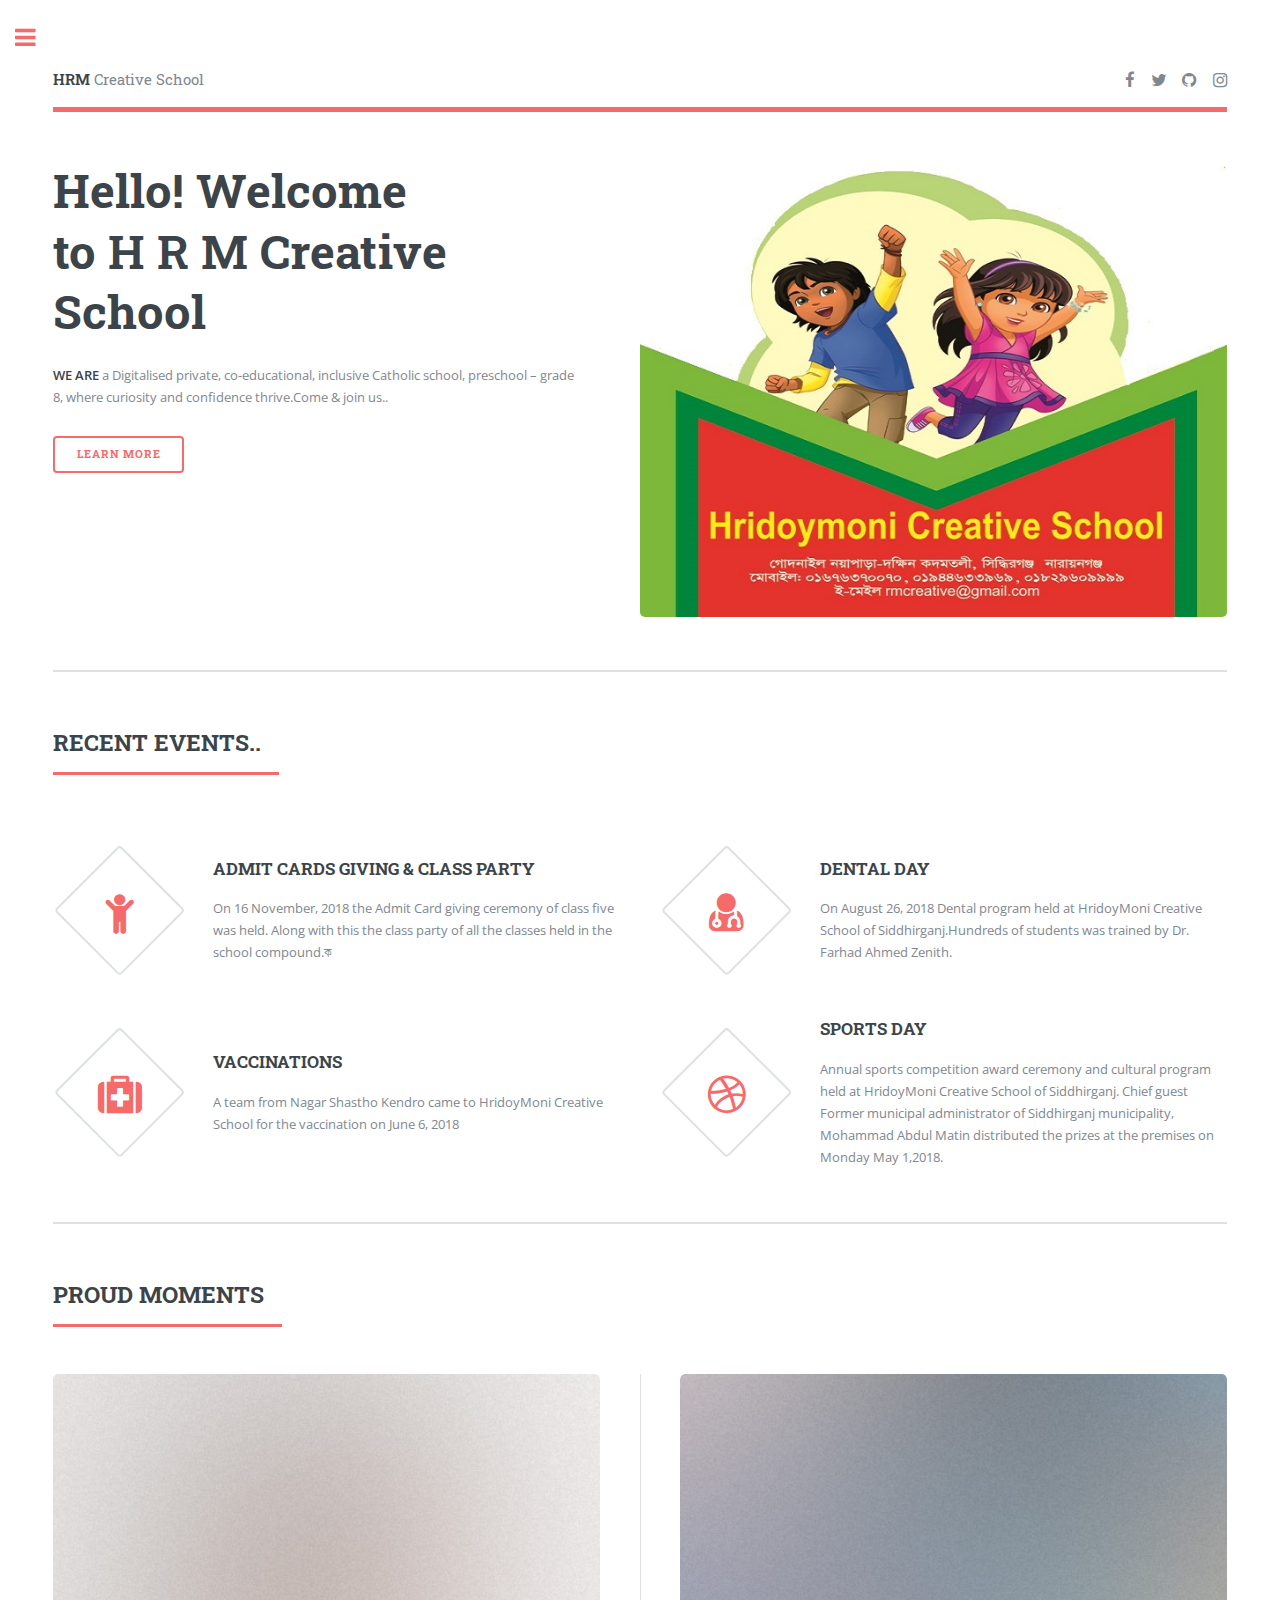
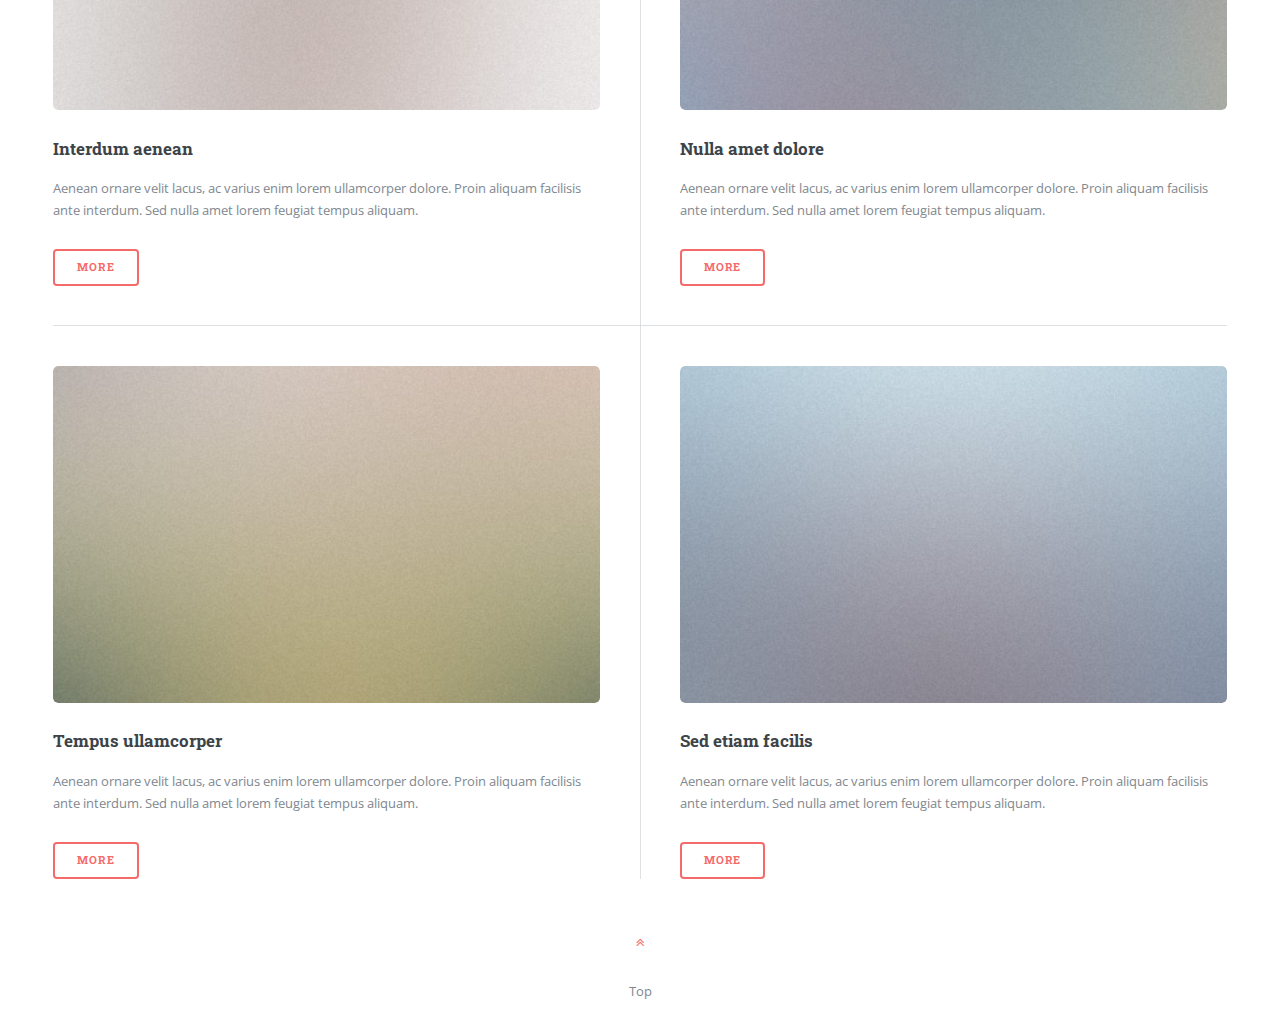
==== index.html @ 322eb4b9 "Update index.html" ====
<!DOCTYPE HTML>
<!--
Afzal Hossain Sagar
-->
<html>
	<head>
		<title>H R M Creative School</title>
		<meta charset="utf-8" />
		<meta name="viewport" content="width=device-width, initial-scale=1, user-scalable=no" />
		<link rel="stylesheet" href="assets/css/main.css" />
	</head>
	<body class="is-preload">
	

		<!-- Wrapper -->
			<div id="wrapper">

				<!-- Main -->
					<div id="main">
						<div class="inner">

							<!-- Header -->
								<header id="header">
									<a href="index.html" class="logo"><strong> HRM </strong>Creative School</a> </br>
									
									<ul class="icons">
										<li><a href="https://www.facebook.com/hridoymoni.creative.school" class="icon fa-facebook"><span class="label">Facebook</span></a></li>
										<li><a href="#" class="icon fa-twitter"><span class="label">Twitter</span></a></li>
										<li><a href="#" class="icon fa-github"><span class="label">Snapchat</span></a></li>
										<li><a href="#" class="icon fa-instagram"><span class="label">Instagram</span></a></li>
									</ul>
									
								</header>

							<!-- Banner -->
								<section id="banner">
									<div class="content">
										<header>
											<h1>Hello! Welcome<br />
											to <a href="index.html" class="logo"><strong> H R M  </strong></a>Creative School</h1>
											
										</header>
										<p><b> WE ARE  </b>a Digitalised private, co-educational, inclusive Catholic school, preschool – grade 8, 
										where curiosity and confidence thrive.Come & join us..</p>
										
										<ul class="actions">
											<li><a href="about.html" class="button big">Learn More</a></li>
										</ul>
									</div>
									<span class="image object">
										<img src="images/logo.jpg" alt="School Logo" />
									</span>
								</section>

							<!-- Section -->
								<section id="events">
									<header class="major">
										<h2>   RECENT EVENTS..</h2>
									</header>
									</br>
									<div class="features">
										<article>
										<span class="icon fa-child" > </span >
											<div class="content">
												<h3>ADMIT CARDS GIVING & CLASS PARTY</h3>
												<p>On 16 November, 2018 the Admit Card giving ceremony of class five was held. Along with this the class party of all the classes held in the school compound.ক </p>
											</div>
										</article>
										
										<article>
										<span class="icon fa-user-md" > </span >
											<div class="content">
												<h3>DENTAL DAY</h3>
												<p>On August 26, 2018 Dental program held at HridoyMoni Creative School of 
												Siddhirganj.Hundreds of students was trained by Dr. Farhad Ahmed Zenith. </p>
											</div>
										</article>
										<article>
										<span class="icon fa-medkit" > </span >
											<div class="content">
											<h3>VACCINATIONS </h3>
												<p>A team from Nagar Shastho Kendro came to HridoyMoni Creative School for the vaccination on June 6, 2018</p>
												
											</div>
										</article>
										<article>
										<span class="icon fa-dribbble"> </span >
											<div class="content">
											<h3>SPORTS DAY</h3>
												<p>Annual sports competition award ceremony and cultural program held at HridoyMoni Creative School of 
												Siddhirganj.  Chief guest Former municipal administrator of Siddhirganj municipality, Mohammad Abdul Matin
												distributed the prizes at the premises on Monday May 1,2018.</p>
												
											</div>
										</article>
									</div>
								</section>

							<!-- Section -->
								<section id="proud">
									<header class="major">
										<h2>PROUD MOMENTS</h2>
									</header>
									<div class="posts">
										<article>
											<a href="#" class="image"><img src="images/pic01.jpg" alt="" /></a>
											<h3>Interdum aenean</h3>
											<p>Aenean ornare velit lacus, ac varius enim lorem ullamcorper dolore. Proin aliquam facilisis ante interdum. Sed nulla amet lorem feugiat tempus aliquam.</p>
											<ul class="actions">
												<li><a href="#" class="button">More</a></li>
											</ul>
										</article>
										<article>
											<a href="#" class="image"><img src="images/pic02.jpg" alt="" /></a>
											<h3>Nulla amet dolore</h3>
											<p>Aenean ornare velit lacus, ac varius enim lorem ullamcorper dolore. Proin aliquam facilisis ante interdum. Sed nulla amet lorem feugiat tempus aliquam.</p>
											<ul class="actions">
												<li><a href="#" class="button">More</a></li>
											</ul>
										</article>
										<article>
											<a href="#" class="image"><img src="images/pic03.jpg" alt="" /></a>
											<h3>Tempus ullamcorper</h3>
											<p>Aenean ornare velit lacus, ac varius enim lorem ullamcorper dolore. Proin aliquam facilisis ante interdum. Sed nulla amet lorem feugiat tempus aliquam.</p>
											<ul class="actions">
												<li><a href="#" class="button">More</a></li>
											</ul>
										</article>
										<article>
											<a href="#" class="image"><img src="images/pic04.jpg" alt="" /></a>
											<h3>Sed etiam facilis</h3>
											<p>Aenean ornare velit lacus, ac varius enim lorem ullamcorper dolore. Proin aliquam facilisis ante interdum. Sed nulla amet lorem feugiat tempus aliquam.</p>
											<ul class="actions">
												<li><a href="#" class="button">More</a></li>
											</ul>
										</article>
										
									</div>
								</section>
								
								
										<p align = "center"><a href="#top" class="icon fa-angle-double-up"><span class="label">Top</span></a></p>
										<p align = "center">Top</p>
								

						</div>
					</div>

				<!-- Sidebar -->
					<div id="sidebar">
						<div class="inner">

							<!-- Search -->
								<section id="search" class="alt">
									<form method="post" action="#">
										<input type="text" name="query" id="query" placeholder="Search" />
									</form>
								</section>

							<!-- Menu -->
								<nav id="menu">
									<header class="major">
										<h2>Menu</h2>
									</header>
									<ul>
										<li><a href="index.html">Homepage</a></li>
										<li>
											<span class="opener">ADMISSION</span>
											<ul>
												<li><a href="admission.html#why">Why HRM?</a></li>
												<li><a href="admission.html#apply">How to Apply</a></li>
												<li><a href="admission.html#calendar">Calendar</a></li>
												<li><a href="admission.html#fees">Tution Fees</a></li>
												<li><a href="admission.html#team">Our Team</a></li>
											</ul>
										</li>
										
										<li>
											<span class="opener">ACADEMICS</span>
											<ul>
												<li><a href="academics.html#lower">Lower School (Play - 5)</a></li>
												<li><a href="academics.html#middle">Middle School(6 - 8)</a></li>
												<li><a href="academics.html#library">Library</a></li>
												<li><a href="academics.html#counseling">School Counseling </a></li>
											</ul>
										</li>
										
										<li><a href="gallery.html">GALLERY</a></li>
										<li><a href="elements.html">activities</a></li>
										
										<li><a href="#">EVENTS</a></li>
										<li><a href="#">ABOUT US</a></li>
										<li>
											<span class="opener">support</span>
											<ul>
												<li><a href="#">Alumni</a></li>
												<li><a href="#">Parents Association</a></li>
											</ul>
										</li>
									</ul>
								</nav>

							<!-- Section -->
								<section>
									<header class="major">
										<h2>CHAIRMAN</h2>
									</header>
									<div class="mini-posts">
										<article>
											<a href="#" class="image"><img src="images/moslem.jpg" alt="CHAIRMAN" /></a>
											<p> <strong>MOSLEM UDDIN.</strong></p>
										</article>
										
										<ul class="actions">
										<li><a href="#" class="button">More</a></li>
									</ul>
									
										<article>
										<header class="major">
										<h2>PRINCIPLE</h2>
									</header>
									
											<a href="#" class="image"><img src="images/hridoy.jpg" alt="PRINCIPLE" /></a>
											<p> <strong>MUBASSHIRA MEHERNIGAR HRIDOY.</strong></p>
										</article>
										<ul class="actions">
										<li><a href="#" class="button">More</a></li>
									</ul>
										<article>
										<header class="major">
										<h2>VICE PRINCIPLE</h2>
									</header>
											<a href="#" class="image"><img src="images/moni.jpg" alt="VICE PRINCIPLE" /></a>
											<p> <strong>MON MONIA MON.</strong></p>
										</article>
										<ul class="actions">
										<li><a href="#" class="button">More</a></li>
									</ul>
									</div>
									
								</section>

							<!-- Section -->
								<section>
									<header class="major">
										<h2>Get in touch</h2>
									</header>
									<p class="icon fa-home"> HRIDOY MONI CREATIVE SCHOOL
									   Goadnail Noyapara - 
									   South Kadamtoly
									   Siddhirgonj, Narayanganj.</p><ul class="contact">
										<li class="fa-envelope-o"><a href="#">contact@hrmcs.com</a></li>
										<li class="fa-phone">+8801676370070</li>
										<li class="fa-phone">+8801829609999</li>
										
									</ul>
								</section>

							<!-- Footer -->
								<footer id="footer">
									<p class="copyright"> <a class="icon fa-at"> </a> All Rights Reserved by <a href="#"> HRM Creative School </a>.</p>
									<p class="copyright"> <a class="icon fa-user-secret"> </a> Designd by <a href="https://ahsagar007.github.io/"> AFZAL HOSSAIN SAGAR </a>.</p>
									<p class="copyright">Mobile +8801687411098</p>
									<ul class="icons">
										<li><a href="https://www.facebook.com/ah.sagar007" class="icon fa-facebook"><span class="label">Facebook</span></a></li>
										<li><a href="https://www.twitter.com/ah_sagar007" class="icon fa-twitter"><span class="label">Twitter</span></a></li>
										<li><a href="https://ahsagar007.github.io/" class="icon fa-github"><span class="label">github</span></a></li>
										<li><a href="https://www.instagram.com/afzal_hossain_sagar/" class="icon fa-instagram"><span class="label">Instagram</span></a></li>
										
									</ul>
								</footer>

						</div>
					</div>

			</div>

		<!-- Scripts -->
			<script src="assets/js/jquery.min.js"></script>
			<script src="assets/js/browser.min.js"></script>
			<script src="assets/js/breakpoints.min.js"></script>
			<script src="assets/js/util.js"></script>
			<script src="assets/js/main.js"></script>
			
			

	</body>
</html>
---- assets/css/main.css ----
@import url(font-awesome.min.css);
@import url("https://fonts.googleapis.com/css?family=Open+Sans:400,600,400italic,600italic|Roboto+Slab:400,700");

/*
	Editorial by HTML5 UP
	html5up.net | @ajlkn
	Free for personal and commercial use under the CCA 3.0 license (html5up.net/license)
*/

html, body, div, span, applet, object,
iframe, h1, h2, h3, h4, h5, h6, p, blockquote,
pre, a, abbr, acronym, address, big, cite,
code, del, dfn, em, img, ins, kbd, q, s, samp,
small, strike, strong, sub, sup, tt, var, b,
u, i, center, dl, dt, dd, ol, ul, li, fieldset,
form, label, legend, table, caption, tbody,
tfoot, thead, tr, th, td, article, aside,
canvas, details, embed, figure, figcaption,
footer, header, hgroup, menu, nav, output, ruby,
section, summary, time, mark, audio, video {
	margin: 0;
	padding: 0;
	border: 0;
	font-size: 100%;
	font: inherit;
	vertical-align: baseline;}

article, aside, details, figcaption, figure,
footer, header, hgroup, menu, nav, section {
	display: block;}

body {
	line-height: 1;
}
<style>
#myBtn {
  display: none;
  position: fixed;
  bottom: 20px;
  right: 30px;
  z-index: 99;
  font-size: 18px;
  border: none;
  outline: none;
  background-color: red;
  color: white;
  cursor: pointer;
  padding: 15px;
  border-radius: 4px;
}

#myBtn:hover {
  background-color: #555;
}
</style>

ol, ul {
	list-style: none;
}

blockquote, q {
	quotes: none;
}

	blockquote:before, blockquote:after, q:before, q:after {
		content: '';
		content: none;
	}

table {
	border-collapse: collapse;
	border-spacing: 0;
}

body {
	-webkit-text-size-adjust: none;
}

mark {
	background-color: transparent;
	color: inherit;
}

input::-moz-focus-inner {
	border: 0;
	padding: 0;
}

input, select, textarea {
	-moz-appearance: none;
	-webkit-appearance: none;
	-ms-appearance: none;
	appearance: none;
}

/* Basic */

	@-ms-viewport {
		width: device-width;
	}

	body {
		-ms-overflow-style: scrollbar;
	}

	@media screen and (max-width: 480px) {

		html, body {
			min-width: 320px;
		}

	}

	html {
		box-sizing: border-box;
	}

	*, *:before, *:after {
		box-sizing: inherit;
	}

	body {
		background: #ffffff;
	}

		body.is-preload *, body.is-preload *:before, body.is-preload *:after, body.is-resizing *, body.is-resizing *:before, body.is-resizing *:after {
			-moz-animation: none !important;
			-webkit-animation: none !important;
			-ms-animation: none !important;
			animation: none !important;
			-moz-transition: none !important;
			-webkit-transition: none !important;
			-ms-transition: none !important;
			transition: none !important;
		}

/* Type */

	body, input, select, textarea {
		color: #7f888f;
		font-family: "Open Sans", sans-serif;
		font-size: 13pt;
		font-weight: 400;
		line-height: 1.65;
	}

		@media screen and (max-width: 1680px) {

			body, input, select, textarea {
				font-size: 11pt;
			}

		}

		@media screen and (max-width: 1280px) {

			body, input, select, textarea {
				font-size: 10pt;
			}

		}

		@media screen and (max-width: 360px) {

			body, input, select, textarea {
				font-size: 9pt;
			}

		}

	a {
		-moz-transition: color 0.2s ease-in-out, border-bottom-color 0.2s ease-in-out;
		-webkit-transition: color 0.2s ease-in-out, border-bottom-color 0.2s ease-in-out;
		-ms-transition: color 0.2s ease-in-out, border-bottom-color 0.2s ease-in-out;
		transition: color 0.2s ease-in-out, border-bottom-color 0.2s ease-in-out;
		border-bottom: dotted 1px;
		color: #f56a6a;
		text-decoration: none;
	}

		a:hover {
			border-bottom-color: #f56a6a;
			color: #f56a6a !important;
		}

			a:hover strong {
				color: inherit;
			}

	strong, b {
		color: #3d4449;
		font-weight: 600;
	}

	em, i {
		font-style: italic;
	}

	p {
		margin: 0 0 2em 0;
	}

	h1, h2, h3, h4, h5, h6 {
		color: #3d4449;
		font-family: "Roboto Slab", serif;
		font-weight: 700;
		line-height: 1.5;
		margin: 0 0 1em 0;
	}

		h1 a, h2 a, h3 a, h4 a, h5 a, h6 a {
			color: inherit;
			text-decoration: none;
			border-bottom: 0;
		}

	h1 {
		font-size: 4em;
		margin: 0 0 0.5em 0;
		line-height: 1.3;
	}

	h2 {
		font-size: 1.75em;
	}

	h3 {
		font-size: 1.25em;
	}

	h4 {
		font-size: 1.1em;
	}

	h5 {
		font-size: 0.9em;
	}

	h6 {
		font-size: 0.7em;
	}

	@media screen and (max-width: 1680px) {

		h1 {
			font-size: 3.5em;
		}

	}

	@media screen and (max-width: 980px) {

		h1 {
			font-size: 3.25em;
		}

	}

	@media screen and (max-width: 736px) {

		h1 {
			font-size: 2em;
			line-height: 1.4;
		}

		h2 {
			font-size: 1.5em;
		}

	}

	sub {
		font-size: 0.8em;
		position: relative;
		top: 0.5em;
	}

	sup {
		font-size: 0.8em;
		position: relative;
		top: -0.5em;
	}

	blockquote {
		border-left: solid 3px rgba(210, 215, 217, 0.75);
		font-style: italic;
		margin: 0 0 2em 0;
		padding: 0.5em 0 0.5em 2em;
	}

	code {
		background: rgba(230, 235, 237, 0.25);
		border-radius: 0.375em;
		border: solid 1px rgba(210, 215, 217, 0.75);
		font-family: "Courier New", monospace;
		font-size: 0.9em;
		margin: 0 0.25em;
		padding: 0.25em 0.65em;
	}

	pre {
		-webkit-overflow-scrolling: touch;
		font-family: "Courier New", monospace;
		font-size: 0.9em;
		margin: 0 0 2em 0;
	}

		pre code {
			display: block;
			line-height: 1.75;
			padding: 1em 1.5em;
			overflow-x: auto;
		}

	hr {
		border: 0;
		border-bottom: solid 1px rgba(210, 215, 217, 0.75);
		margin: 2em 0;
	}

		hr.major {
			margin: 3em 0;
		}

	.align-left {
		text-align: left;
	}

	.align-center {
		text-align: center;
	}

	.align-right {
		text-align: right;
	}
	
	
	
	/* Nav */

	#nav {
		-moz-transition: background-color 0.2s ease, border-top-left-radius 0.2s ease, border-top-right-radius 0.2s ease, padding 0.2s ease;
		-webkit-transition: background-color 0.2s ease, border-top-left-radius 0.2s ease, border-top-right-radius 0.2s ease, padding 0.2s ease;
		-ms-transition: background-color 0.2s ease, border-top-left-radius 0.2s ease, border-top-right-radius 0.2s ease, padding 0.2s ease;
		transition: background-color 0.2s ease, border-top-left-radius 0.2s ease, border-top-right-radius 0.2s ease, padding 0.2s ease;
		background-color: #ffffff;
		color: #636363;
		position: absolute;
		width: 64em;
		max-width: calc(100% - 4em);
		padding: 1em;
		background-color: #f7f7f7;
		border-top-left-radius: 0.25em;
		border-top-right-radius: 0.25em;
		cursor: default;
		text-align: center;
	}

		#nav input, #nav select, #nav textarea {
			color: #636363;
		}

		#nav a:hover {
			color: #636363;
		}

		#nav strong, #nav b {
			color: #636363;
		}

		#nav h1, #nav h2, #nav h3, #nav h4, #nav h5, #nav h6 {
			color: #636363;
		}

		#nav blockquote {
			border-left-color: #dddddd;
		}

		#nav code {
			background: rgba(222, 222, 222, 0.25);
			border-color: #dddddd;
		}

		#nav hr {
			border-bottom-color: #dddddd;
		}

		#nav + #main {
			padding-top: 4.25em;
		}

		#nav ul {
			margin: 0;
			padding: 0;
			list-style: none;
		}

			#nav ul li {
				-moz-transition: margin 0.2s ease;
				-webkit-transition: margin 0.2s ease;
				-ms-transition: margin 0.2s ease;
				transition: margin 0.2s ease;
				display: inline-block;
				margin: 0 0.35em;
				padding: 0;
				vertical-align: middle;
			}

				#nav ul li a {
					-moz-transition: font-size 0.2s ease;
					-webkit-transition: font-size 0.2s ease;
					-ms-transition: font-size 0.2s ease;
					transition: font-size 0.2s ease;
					display: inline-block;
					height: 2.25em;
					line-height: 2.25em;
					padding: 0 1.25em;
					border: 0;
					border-radius: 8px;
					box-shadow: inset 0 0 0 1px transparent;
				}

					#nav ul li a:hover {
						background-color: rgba(222, 222, 222, 0.25);
					}

					#nav ul li a.active {
						background-color: #ffffff;
						box-shadow: none;
					}

		#nav.alt {
			position: fixed;
			top: 0;
			padding: 0.5em 1em;
			background-color: rgba(247, 247, 247, 0.95);
			border-top-left-radius: 0;
			border-top-right-radius: 0;
			z-index: 10000;
		}

			#nav.alt ul li {
				margin: 0 0.175em;
			}

				#nav.alt ul li a {
					font-size: 0.9em;
				}

		@media screen and (max-width: 736px) {

			#nav {
				display: none;
			}

				#nav + #main {
					padding-top: 0;
				}

		}
	
	

/* Row */

	.row {
		display: flex;
		flex-wrap: wrap;
		box-sizing: border-box;
		align-items: stretch;
	}

		.row > * {
			box-sizing: border-box;
		}

		.row.gtr-uniform > * > :last-child {
			margin-bottom: 0;
		}

		.row.aln-left {
			justify-content: flex-start;
		}

		.row.aln-center {
			justify-content: center;
		}

		.row.aln-right {
			justify-content: flex-end;
		}

		.row.aln-top {
			align-items: flex-start;
		}

		.row.aln-middle {
			align-items: center;
		}

		.row.aln-bottom {
			align-items: flex-end;
		}

		.row > .imp {
			order: -1;
		}

		.row > .col-1 {
			width: 8.3333333333%;
		}

		.row > .off-1 {
			margin-left: 8.3333333333%;
		}

		.row > .col-2 {
			width: 16.6666666667%;
		}

		.row > .off-2 {
			margin-left: 16.6666666667%;
		}

		.row > .col-3 {
			width: 25%;
		}

		.row > .off-3 {
			margin-left: 25%;
		}

		.row > .col-4 {
			width: 33.3333333333%;
		}

		.row > .off-4 {
			margin-left: 33.3333333333%;
		}

		.row > .col-5 {
			width: 41.6666666667%;
		}

		.row > .off-5 {
			margin-left: 41.6666666667%;
		}

		.row > .col-6 {
			width: 50%;
		}

		.row > .off-6 {
			margin-left: 50%;
		}

		.row > .col-7 {
			width: 58.3333333333%;
		}

		.row > .off-7 {
			margin-left: 58.3333333333%;
		}

		.row > .col-8 {
			width: 66.6666666667%;
		}

		.row > .off-8 {
			margin-left: 66.6666666667%;
		}

		.row > .col-9 {
			width: 75%;
		}

		.row > .off-9 {
			margin-left: 75%;
		}

		.row > .col-10 {
			width: 83.3333333333%;
		}

		.row > .off-10 {
			margin-left: 83.3333333333%;
		}

		.row > .col-11 {
			width: 91.6666666667%;
		}

		.row > .off-11 {
			margin-left: 91.6666666667%;
		}

		.row > .col-12 {
			width: 100%;
		}

		.row > .off-12 {
			margin-left: 100%;
		}

		.row.gtr-0 {
			margin-top: 0;
			margin-left: 0em;
		}

			.row.gtr-0 > * {
				padding: 0 0 0 0em;
			}

			.row.gtr-0.gtr-uniform {
				margin-top: 0em;
			}

				.row.gtr-0.gtr-uniform > * {
					padding-top: 0em;
				}

		.row.gtr-25 {
			margin-top: 0;
			margin-left: -0.375em;
		}

			.row.gtr-25 > * {
				padding: 0 0 0 0.375em;
			}

			.row.gtr-25.gtr-uniform {
				margin-top: -0.375em;
			}

				.row.gtr-25.gtr-uniform > * {
					padding-top: 0.375em;
				}

		.row.gtr-50 {
			margin-top: 0;
			margin-left: -0.75em;
		}

			.row.gtr-50 > * {
				padding: 0 0 0 0.75em;
			}

			.row.gtr-50.gtr-uniform {
				margin-top: -0.75em;
			}

				.row.gtr-50.gtr-uniform > * {
					padding-top: 0.75em;
				}

		.row {
			margin-top: 0;
			margin-left: -1.5em;
		}

			.row > * {
				padding: 0 0 0 1.5em;
			}

			.row.gtr-uniform {
				margin-top: -1.5em;
			}

				.row.gtr-uniform > * {
					padding-top: 1.5em;
				}

		.row.gtr-150 {
			margin-top: 0;
			margin-left: -2.25em;
		}

			.row.gtr-150 > * {
				padding: 0 0 0 2.25em;
			}

			.row.gtr-150.gtr-uniform {
				margin-top: -2.25em;
			}

				.row.gtr-150.gtr-uniform > * {
					padding-top: 2.25em;
				}

		.row.gtr-200 {
			margin-top: 0;
			margin-left: -3em;
		}

			.row.gtr-200 > * {
				padding: 0 0 0 3em;
			}

			.row.gtr-200.gtr-uniform {
				margin-top: -3em;
			}

				.row.gtr-200.gtr-uniform > * {
					padding-top: 3em;
				}

		@media screen and (max-width: 1680px) {

			.row {
				display: flex;
				flex-wrap: wrap;
				box-sizing: border-box;
				align-items: stretch;
			}

				.row > * {
					box-sizing: border-box;
				}

				.row.gtr-uniform > * > :last-child {
					margin-bottom: 0;
				}

				.row.aln-left {
					justify-content: flex-start;
				}

				.row.aln-center {
					justify-content: center;
				}

				.row.aln-right {
					justify-content: flex-end;
				}

				.row.aln-top {
					align-items: flex-start;
				}

				.row.aln-middle {
					align-items: center;
				}

				.row.aln-bottom {
					align-items: flex-end;
				}

				.row > .imp-xlarge {
					order: -1;
				}

				.row > .col-1-xlarge {
					width: 8.3333333333%;
				}

				.row > .off-1-xlarge {
					margin-left: 8.3333333333%;
				}

				.row > .col-2-xlarge {
					width: 16.6666666667%;
				}

				.row > .off-2-xlarge {
					margin-left: 16.6666666667%;
				}

				.row > .col-3-xlarge {
					width: 25%;
				}

				.row > .off-3-xlarge {
					margin-left: 25%;
				}

				.row > .col-4-xlarge {
					width: 33.3333333333%;
				}

				.row > .off-4-xlarge {
					margin-left: 33.3333333333%;
				}

				.row > .col-5-xlarge {
					width: 41.6666666667%;
				}

				.row > .off-5-xlarge {
					margin-left: 41.6666666667%;
				}

				.row > .col-6-xlarge {
					width: 50%;
				}

				.row > .off-6-xlarge {
					margin-left: 50%;
				}

				.row > .col-7-xlarge {
					width: 58.3333333333%;
				}

				.row > .off-7-xlarge {
					margin-left: 58.3333333333%;
				}

				.row > .col-8-xlarge {
					width: 66.6666666667%;
				}

				.row > .off-8-xlarge {
					margin-left: 66.6666666667%;
				}

				.row > .col-9-xlarge {
					width: 75%;
				}

				.row > .off-9-xlarge {
					margin-left: 75%;
				}

				.row > .col-10-xlarge {
					width: 83.3333333333%;
				}

				.row > .off-10-xlarge {
					margin-left: 83.3333333333%;
				}

				.row > .col-11-xlarge {
					width: 91.6666666667%;
				}

				.row > .off-11-xlarge {
					margin-left: 91.6666666667%;
				}

				.row > .col-12-xlarge {
					width: 100%;
				}

				.row > .off-12-xlarge {
					margin-left: 100%;
				}

				.row.gtr-0 {
					margin-top: 0;
					margin-left: 0em;
				}

					.row.gtr-0 > * {
						padding: 0 0 0 0em;
					}

					.row.gtr-0.gtr-uniform {
						margin-top: 0em;
					}

						.row.gtr-0.gtr-uniform > * {
							padding-top: 0em;
						}

				.row.gtr-25 {
					margin-top: 0;
					margin-left: -0.375em;
				}

					.row.gtr-25 > * {
						padding: 0 0 0 0.375em;
					}

					.row.gtr-25.gtr-uniform {
						margin-top: -0.375em;
					}

						.row.gtr-25.gtr-uniform > * {
							padding-top: 0.375em;
						}

				.row.gtr-50 {
					margin-top: 0;
					margin-left: -0.75em;
				}

					.row.gtr-50 > * {
						padding: 0 0 0 0.75em;
					}

					.row.gtr-50.gtr-uniform {
						margin-top: -0.75em;
					}

						.row.gtr-50.gtr-uniform > * {
							padding-top: 0.75em;
						}

				.row {
					margin-top: 0;
					margin-left: -1.5em;
				}

					.row > * {
						padding: 0 0 0 1.5em;
					}

					.row.gtr-uniform {
						margin-top: -1.5em;
					}

						.row.gtr-uniform > * {
							padding-top: 1.5em;
						}

				.row.gtr-150 {
					margin-top: 0;
					margin-left: -2.25em;
				}

					.row.gtr-150 > * {
						padding: 0 0 0 2.25em;
					}

					.row.gtr-150.gtr-uniform {
						margin-top: -2.25em;
					}

						.row.gtr-150.gtr-uniform > * {
							padding-top: 2.25em;
						}

				.row.gtr-200 {
					margin-top: 0;
					margin-left: -3em;
				}

					.row.gtr-200 > * {
						padding: 0 0 0 3em;
					}

					.row.gtr-200.gtr-uniform {
						margin-top: -3em;
					}

						.row.gtr-200.gtr-uniform > * {
							padding-top: 3em;
						}

		}

		@media screen and (max-width: 1280px) {

			.row {
				display: flex;
				flex-wrap: wrap;
				box-sizing: border-box;
				align-items: stretch;
			}

				.row > * {
					box-sizing: border-box;
				}

				.row.gtr-uniform > * > :last-child {
					margin-bottom: 0;
				}

				.row.aln-left {
					justify-content: flex-start;
				}

				.row.aln-center {
					justify-content: center;
				}

				.row.aln-right {
					justify-content: flex-end;
				}

				.row.aln-top {
					align-items: flex-start;
				}

				.row.aln-middle {
					align-items: center;
				}

				.row.aln-bottom {
					align-items: flex-end;
				}

				.row > .imp-large {
					order: -1;
				}

				.row > .col-1-large {
					width: 8.3333333333%;
				}

				.row > .off-1-large {
					margin-left: 8.3333333333%;
				}

				.row > .col-2-large {
					width: 16.6666666667%;
				}

				.row > .off-2-large {
					margin-left: 16.6666666667%;
				}

				.row > .col-3-large {
					width: 25%;
				}

				.row > .off-3-large {
					margin-left: 25%;
				}

				.row > .col-4-large {
					width: 33.3333333333%;
				}

				.row > .off-4-large {
					margin-left: 33.3333333333%;
				}

				.row > .col-5-large {
					width: 41.6666666667%;
				}

				.row > .off-5-large {
					margin-left: 41.6666666667%;
				}

				.row > .col-6-large {
					width: 50%;
				}

				.row > .off-6-large {
					margin-left: 50%;
				}

				.row > .col-7-large {
					width: 58.3333333333%;
				}

				.row > .off-7-large {
					margin-left: 58.3333333333%;
				}

				.row > .col-8-large {
					width: 66.6666666667%;
				}

				.row > .off-8-large {
					margin-left: 66.6666666667%;
				}

				.row > .col-9-large {
					width: 75%;
				}

				.row > .off-9-large {
					margin-left: 75%;
				}

				.row > .col-10-large {
					width: 83.3333333333%;
				}

				.row > .off-10-large {
					margin-left: 83.3333333333%;
				}

				.row > .col-11-large {
					width: 91.6666666667%;
				}

				.row > .off-11-large {
					margin-left: 91.6666666667%;
				}

				.row > .col-12-large {
					width: 100%;
				}

				.row > .off-12-large {
					margin-left: 100%;
				}

				.row.gtr-0 {
					margin-top: 0;
					margin-left: 0em;
				}

					.row.gtr-0 > * {
						padding: 0 0 0 0em;
					}

					.row.gtr-0.gtr-uniform {
						margin-top: 0em;
					}

						.row.gtr-0.gtr-uniform > * {
							padding-top: 0em;
						}

				.row.gtr-25 {
					margin-top: 0;
					margin-left: -0.375em;
				}

					.row.gtr-25 > * {
						padding: 0 0 0 0.375em;
					}

					.row.gtr-25.gtr-uniform {
						margin-top: -0.375em;
					}

						.row.gtr-25.gtr-uniform > * {
							padding-top: 0.375em;
						}

				.row.gtr-50 {
					margin-top: 0;
					margin-left: -0.75em;
				}

					.row.gtr-50 > * {
						padding: 0 0 0 0.75em;
					}

					.row.gtr-50.gtr-uniform {
						margin-top: -0.75em;
					}

						.row.gtr-50.gtr-uniform > * {
							padding-top: 0.75em;
						}

				.row {
					margin-top: 0;
					margin-left: -1.5em;
				}

					.row > * {
						padding: 0 0 0 1.5em;
					}

					.row.gtr-uniform {
						margin-top: -1.5em;
					}

						.row.gtr-uniform > * {
							padding-top: 1.5em;
						}

				.row.gtr-150 {
					margin-top: 0;
					margin-left: -2.25em;
				}

					.row.gtr-150 > * {
						padding: 0 0 0 2.25em;
					}

					.row.gtr-150.gtr-uniform {
						margin-top: -2.25em;
					}

						.row.gtr-150.gtr-uniform > * {
							padding-top: 2.25em;
						}

				.row.gtr-200 {
					margin-top: 0;
					margin-left: -3em;
				}

					.row.gtr-200 > * {
						padding: 0 0 0 3em;
					}

					.row.gtr-200.gtr-uniform {
						margin-top: -3em;
					}

						.row.gtr-200.gtr-uniform > * {
							padding-top: 3em;
						}

		}

		@media screen and (max-width: 980px) {

			.row {
				display: flex;
				flex-wrap: wrap;
				box-sizing: border-box;
				align-items: stretch;
			}

				.row > * {
					box-sizing: border-box;
				}

				.row.gtr-uniform > * > :last-child {
					margin-bottom: 0;
				}

				.row.aln-left {
					justify-content: flex-start;
				}

				.row.aln-center {
					justify-content: center;
				}

				.row.aln-right {
					justify-content: flex-end;
				}

				.row.aln-top {
					align-items: flex-start;
				}

				.row.aln-middle {
					align-items: center;
				}

				.row.aln-bottom {
					align-items: flex-end;
				}

				.row > .imp-medium {
					order: -1;
				}

				.row > .col-1-medium {
					width: 8.3333333333%;
				}

				.row > .off-1-medium {
					margin-left: 8.3333333333%;
				}

				.row > .col-2-medium {
					width: 16.6666666667%;
				}

				.row > .off-2-medium {
					margin-left: 16.6666666667%;
				}

				.row > .col-3-medium {
					width: 25%;
				}

				.row > .off-3-medium {
					margin-left: 25%;
				}

				.row > .col-4-medium {
					width: 33.3333333333%;
				}

				.row > .off-4-medium {
					margin-left: 33.3333333333%;
				}

				.row > .col-5-medium {
					width: 41.6666666667%;
				}

				.row > .off-5-medium {
					margin-left: 41.6666666667%;
				}

				.row > .col-6-medium {
					width: 50%;
				}

				.row > .off-6-medium {
					margin-left: 50%;
				}

				.row > .col-7-medium {
					width: 58.3333333333%;
				}

				.row > .off-7-medium {
					margin-left: 58.3333333333%;
				}

				.row > .col-8-medium {
					width: 66.6666666667%;
				}

				.row > .off-8-medium {
					margin-left: 66.6666666667%;
				}

				.row > .col-9-medium {
					width: 75%;
				}

				.row > .off-9-medium {
					margin-left: 75%;
				}

				.row > .col-10-medium {
					width: 83.3333333333%;
				}

				.row > .off-10-medium {
					margin-left: 83.3333333333%;
				}

				.row > .col-11-medium {
					width: 91.6666666667%;
				}

				.row > .off-11-medium {
					margin-left: 91.6666666667%;
				}

				.row > .col-12-medium {
					width: 100%;
				}

				.row > .off-12-medium {
					margin-left: 100%;
				}

				.row.gtr-0 {
					margin-top: 0;
					margin-left: 0em;
				}

					.row.gtr-0 > * {
						padding: 0 0 0 0em;
					}

					.row.gtr-0.gtr-uniform {
						margin-top: 0em;
					}

						.row.gtr-0.gtr-uniform > * {
							padding-top: 0em;
						}

				.row.gtr-25 {
					margin-top: 0;
					margin-left: -0.375em;
				}

					.row.gtr-25 > * {
						padding: 0 0 0 0.375em;
					}

					.row.gtr-25.gtr-uniform {
						margin-top: -0.375em;
					}

						.row.gtr-25.gtr-uniform > * {
							padding-top: 0.375em;
						}

				.row.gtr-50 {
					margin-top: 0;
					margin-left: -0.75em;
				}

					.row.gtr-50 > * {
						padding: 0 0 0 0.75em;
					}

					.row.gtr-50.gtr-uniform {
						margin-top: -0.75em;
					}

						.row.gtr-50.gtr-uniform > * {
							padding-top: 0.75em;
						}

				.row {
					margin-top: 0;
					margin-left: -1.5em;
				}

					.row > * {
						padding: 0 0 0 1.5em;
					}

					.row.gtr-uniform {
						margin-top: -1.5em;
					}

						.row.gtr-uniform > * {
							padding-top: 1.5em;
						}

				.row.gtr-150 {
					margin-top: 0;
					margin-left: -2.25em;
				}

					.row.gtr-150 > * {
						padding: 0 0 0 2.25em;
					}

					.row.gtr-150.gtr-uniform {
						margin-top: -2.25em;
					}

						.row.gtr-150.gtr-uniform > * {
							padding-top: 2.25em;
						}

				.row.gtr-200 {
					margin-top: 0;
					margin-left: -3em;
				}

					.row.gtr-200 > * {
						padding: 0 0 0 3em;
					}

					.row.gtr-200.gtr-uniform {
						margin-top: -3em;
					}

						.row.gtr-200.gtr-uniform > * {
							padding-top: 3em;
						}

		}

		@media screen and (max-width: 736px) {

			.row {
				display: flex;
				flex-wrap: wrap;
				box-sizing: border-box;
				align-items: stretch;
			}

				.row > * {
					box-sizing: border-box;
				}

				.row.gtr-uniform > * > :last-child {
					margin-bottom: 0;
				}

				.row.aln-left {
					justify-content: flex-start;
				}

				.row.aln-center {
					justify-content: center;
				}

				.row.aln-right {
					justify-content: flex-end;
				}

				.row.aln-top {
					align-items: flex-start;
				}

				.row.aln-middle {
					align-items: center;
				}

				.row.aln-bottom {
					align-items: flex-end;
				}

				.row > .imp-small {
					order: -1;
				}

				.row > .col-1-small {
					width: 8.3333333333%;
				}

				.row > .off-1-small {
					margin-left: 8.3333333333%;
				}

				.row > .col-2-small {
					width: 16.6666666667%;
				}

				.row > .off-2-small {
					margin-left: 16.6666666667%;
				}

				.row > .col-3-small {
					width: 25%;
				}

				.row > .off-3-small {
					margin-left: 25%;
				}

				.row > .col-4-small {
					width: 33.3333333333%;
				}

				.row > .off-4-small {
					margin-left: 33.3333333333%;
				}

				.row > .col-5-small {
					width: 41.6666666667%;
				}

				.row > .off-5-small {
					margin-left: 41.6666666667%;
				}

				.row > .col-6-small {
					width: 50%;
				}

				.row > .off-6-small {
					margin-left: 50%;
				}

				.row > .col-7-small {
					width: 58.3333333333%;
				}

				.row > .off-7-small {
					margin-left: 58.3333333333%;
				}

				.row > .col-8-small {
					width: 66.6666666667%;
				}

				.row > .off-8-small {
					margin-left: 66.6666666667%;
				}

				.row > .col-9-small {
					width: 75%;
				}

				.row > .off-9-small {
					margin-left: 75%;
				}

				.row > .col-10-small {
					width: 83.3333333333%;
				}

				.row > .off-10-small {
					margin-left: 83.3333333333%;
				}

				.row > .col-11-small {
					width: 91.6666666667%;
				}

				.row > .off-11-small {
					margin-left: 91.6666666667%;
				}

				.row > .col-12-small {
					width: 100%;
				}

				.row > .off-12-small {
					margin-left: 100%;
				}

				.row.gtr-0 {
					margin-top: 0;
					margin-left: 0em;
				}

					.row.gtr-0 > * {
						padding: 0 0 0 0em;
					}

					.row.gtr-0.gtr-uniform {
						margin-top: 0em;
					}

						.row.gtr-0.gtr-uniform > * {
							padding-top: 0em;
						}

				.row.gtr-25 {
					margin-top: 0;
					margin-left: -0.375em;
				}

					.row.gtr-25 > * {
						padding: 0 0 0 0.375em;
					}

					.row.gtr-25.gtr-uniform {
						margin-top: -0.375em;
					}

						.row.gtr-25.gtr-uniform > * {
							padding-top: 0.375em;
						}

				.row.gtr-50 {
					margin-top: 0;
					margin-left: -0.75em;
				}

					.row.gtr-50 > * {
						padding: 0 0 0 0.75em;
					}

					.row.gtr-50.gtr-uniform {
						margin-top: -0.75em;
					}

						.row.gtr-50.gtr-uniform > * {
							padding-top: 0.75em;
						}

				.row {
					margin-top: 0;
					margin-left: -1.5em;
				}

					.row > * {
						padding: 0 0 0 1.5em;
					}

					.row.gtr-uniform {
						margin-top: -1.5em;
					}

						.row.gtr-uniform > * {
							padding-top: 1.5em;
						}

				.row.gtr-150 {
					margin-top: 0;
					margin-left: -2.25em;
				}

					.row.gtr-150 > * {
						padding: 0 0 0 2.25em;
					}

					.row.gtr-150.gtr-uniform {
						margin-top: -2.25em;
					}

						.row.gtr-150.gtr-uniform > * {
							padding-top: 2.25em;
						}

				.row.gtr-200 {
					margin-top: 0;
					margin-left: -3em;
				}

					.row.gtr-200 > * {
						padding: 0 0 0 3em;
					}

					.row.gtr-200.gtr-uniform {
						margin-top: -3em;
					}

						.row.gtr-200.gtr-uniform > * {
							padding-top: 3em;
						}

		}

		@media screen and (max-width: 480px) {

			.row {
				display: flex;
				flex-wrap: wrap;
				box-sizing: border-box;
				align-items: stretch;
			}

				.row > * {
					box-sizing: border-box;
				}

				.row.gtr-uniform > * > :last-child {
					margin-bottom: 0;
				}

				.row.aln-left {
					justify-content: flex-start;
				}

				.row.aln-center {
					justify-content: center;
				}

				.row.aln-right {
					justify-content: flex-end;
				}

				.row.aln-top {
					align-items: flex-start;
				}

				.row.aln-middle {
					align-items: center;
				}

				.row.aln-bottom {
					align-items: flex-end;
				}

				.row > .imp-xsmall {
					order: -1;
				}

				.row > .col-1-xsmall {
					width: 8.3333333333%;
				}

				.row > .off-1-xsmall {
					margin-left: 8.3333333333%;
				}

				.row > .col-2-xsmall {
					width: 16.6666666667%;
				}

				.row > .off-2-xsmall {
					margin-left: 16.6666666667%;
				}

				.row > .col-3-xsmall {
					width: 25%;
				}

				.row > .off-3-xsmall {
					margin-left: 25%;
				}

				.row > .col-4-xsmall {
					width: 33.3333333333%;
				}

				.row > .off-4-xsmall {
					margin-left: 33.3333333333%;
				}

				.row > .col-5-xsmall {
					width: 41.6666666667%;
				}

				.row > .off-5-xsmall {
					margin-left: 41.6666666667%;
				}

				.row > .col-6-xsmall {
					width: 50%;
				}

				.row > .off-6-xsmall {
					margin-left: 50%;
				}

				.row > .col-7-xsmall {
					width: 58.3333333333%;
				}

				.row > .off-7-xsmall {
					margin-left: 58.3333333333%;
				}

				.row > .col-8-xsmall {
					width: 66.6666666667%;
				}

				.row > .off-8-xsmall {
					margin-left: 66.6666666667%;
				}

				.row > .col-9-xsmall {
					width: 75%;
				}

				.row > .off-9-xsmall {
					margin-left: 75%;
				}

				.row > .col-10-xsmall {
					width: 83.3333333333%;
				}

				.row > .off-10-xsmall {
					margin-left: 83.3333333333%;
				}

				.row > .col-11-xsmall {
					width: 91.6666666667%;
				}

				.row > .off-11-xsmall {
					margin-left: 91.6666666667%;
				}

				.row > .col-12-xsmall {
					width: 100%;
				}

				.row > .off-12-xsmall {
					margin-left: 100%;
				}

				.row.gtr-0 {
					margin-top: 0;
					margin-left: 0em;
				}

					.row.gtr-0 > * {
						padding: 0 0 0 0em;
					}

					.row.gtr-0.gtr-uniform {
						margin-top: 0em;
					}

						.row.gtr-0.gtr-uniform > * {
							padding-top: 0em;
						}

				.row.gtr-25 {
					margin-top: 0;
					margin-left: -0.375em;
				}

					.row.gtr-25 > * {
						padding: 0 0 0 0.375em;
					}

					.row.gtr-25.gtr-uniform {
						margin-top: -0.375em;
					}

						.row.gtr-25.gtr-uniform > * {
							padding-top: 0.375em;
						}

				.row.gtr-50 {
					margin-top: 0;
					margin-left: -0.75em;
				}

					.row.gtr-50 > * {
						padding: 0 0 0 0.75em;
					}

					.row.gtr-50.gtr-uniform {
						margin-top: -0.75em;
					}

						.row.gtr-50.gtr-uniform > * {
							padding-top: 0.75em;
						}

				.row {
					margin-top: 0;
					margin-left: -1.5em;
				}

					.row > * {
						padding: 0 0 0 1.5em;
					}

					.row.gtr-uniform {
						margin-top: -1.5em;
					}

						.row.gtr-uniform > * {
							padding-top: 1.5em;
						}

				.row.gtr-150 {
					margin-top: 0;
					margin-left: -2.25em;
				}

					.row.gtr-150 > * {
						padding: 0 0 0 2.25em;
					}

					.row.gtr-150.gtr-uniform {
						margin-top: -2.25em;
					}

						.row.gtr-150.gtr-uniform > * {
							padding-top: 2.25em;
						}

				.row.gtr-200 {
					margin-top: 0;
					margin-left: -3em;
				}

					.row.gtr-200 > * {
						padding: 0 0 0 3em;
					}

					.row.gtr-200.gtr-uniform {
						margin-top: -3em;
					}

						.row.gtr-200.gtr-uniform > * {
							padding-top: 3em;
						}

		}

/* Section/Article */

	section.special, article.special {
		text-align: center;
	}

	header p {
		font-family: "Roboto Slab", serif;
		font-size: 1em;
		font-weight: 400;
		letter-spacing: 0.075em;
		margin-top: -0.5em;
		text-transform: uppercase;
	}

	header.major > :last-child {
		border-bottom: solid 3px #f56a6a;
		display: inline-block;
		margin: 0 0 2em 0;
		padding: 0 0.75em 0.5em 0;
	}

	header.main > :last-child {
		margin: 0 0 1em 0;
	}

/* Form */

	form {
		margin: 0 0 2em 0;
	}

	label {
		color: #3d4449;
		display: block;
		font-size: 0.9em;
		font-weight: 600;
		margin: 0 0 1em 0;
	}

	input[type="text"],
	input[type="password"],
	input[type="email"],
	input[type="tel"],
	input[type="search"],
	input[type="url"],
	select,
	textarea {
		-moz-appearance: none;
		-webkit-appearance: none;
		-ms-appearance: none;
		appearance: none;
		background: #ffffff;
		border-radius: 0.375em;
		border: none;
		border: solid 1px rgba(210, 215, 217, 0.75);
		color: inherit;
		display: block;
		outline: 0;
		padding: 0 1em;
		text-decoration: none;
		width: 100%;
	}

		input[type="text"]:invalid,
		input[type="password"]:invalid,
		input[type="email"]:invalid,
		input[type="tel"]:invalid,
		input[type="search"]:invalid,
		input[type="url"]:invalid,
		select:invalid,
		textarea:invalid {
			box-shadow: none;
		}

		input[type="text"]:focus,
		input[type="password"]:focus,
		input[type="email"]:focus,
		input[type="tel"]:focus,
		input[type="search"]:focus,
		input[type="url"]:focus,
		select:focus,
		textarea:focus {
			border-color: #f56a6a;
			box-shadow: 0 0 0 1px #f56a6a;
		}

	select {
		background-image: url("data:image/svg+xml;charset=utf8,%3Csvg xmlns='http://www.w3.org/2000/svg' width='40' height='40' preserveAspectRatio='none' viewBox='0 0 40 40'%3E%3Cpath d='M9.4,12.3l10.4,10.4l10.4-10.4c0.2-0.2,0.5-0.4,0.9-0.4c0.3,0,0.6,0.1,0.9,0.4l3.3,3.3c0.2,0.2,0.4,0.5,0.4,0.9 c0,0.4-0.1,0.6-0.4,0.9L20.7,31.9c-0.2,0.2-0.5,0.4-0.9,0.4c-0.3,0-0.6-0.1-0.9-0.4L4.3,17.3c-0.2-0.2-0.4-0.5-0.4-0.9 c0-0.4,0.1-0.6,0.4-0.9l3.3-3.3c0.2-0.2,0.5-0.4,0.9-0.4S9.1,12.1,9.4,12.3z' fill='rgba(210, 215, 217, 0.75)' /%3E%3C/svg%3E");
		background-size: 1.25em;
		background-repeat: no-repeat;
		background-position: calc(100% - 1em) center;
		height: 2.75em;
		padding-right: 2.75em;
		text-overflow: ellipsis;
	}

		select option {
			color: #3d4449;
			background: #ffffff;
		}

		select:focus::-ms-value {
			background-color: transparent;
		}

		select::-ms-expand {
			display: none;
		}

	input[type="text"],
	input[type="password"],
	input[type="email"],
	input[type="tel"],
	input[type="search"],
	input[type="url"],
	select {
		height: 2.75em;
	}

	textarea {
		padding: 0.75em 1em;
	}

	input[type="checkbox"],
	input[type="radio"] {
		-moz-appearance: none;
		-webkit-appearance: none;
		-ms-appearance: none;
		appearance: none;
		display: block;
		float: left;
		margin-right: -2em;
		opacity: 0;
		width: 1em;
		z-index: -1;
	}

		input[type="checkbox"] + label,
		input[type="radio"] + label {
			text-decoration: none;
			color: #7f888f;
			cursor: pointer;
			display: inline-block;
			font-size: 1em;
			font-weight: 400;
			padding-left: 2.4em;
			padding-right: 0.75em;
			position: relative;
		}

			input[type="checkbox"] + label:before,
			input[type="radio"] + label:before {
				-moz-osx-font-smoothing: grayscale;
				-webkit-font-smoothing: antialiased;
				font-family: FontAwesome;
				font-style: normal;
				font-weight: normal;
				text-transform: none !important;
			}

			input[type="checkbox"] + label:before,
			input[type="radio"] + label:before {
				background: #ffffff;
				border-radius: 0.375em;
				border: solid 1px rgba(210, 215, 217, 0.75);
				content: '';
				display: inline-block;
				height: 1.65em;
				left: 0;
				line-height: 1.58125em;
				position: absolute;
				text-align: center;
				top: 0;
				width: 1.65em;
			}

		input[type="checkbox"]:checked + label:before,
		input[type="radio"]:checked + label:before {
			background: #3d4449;
			border-color: #3d4449;
			color: #ffffff;
			content: '\f00c';
		}

		input[type="checkbox"]:focus + label:before,
		input[type="radio"]:focus + label:before {
			border-color: #f56a6a;
			box-shadow: 0 0 0 1px #f56a6a;
		}

	input[type="checkbox"] + label:before {
		border-radius: 0.375em;
	}

	input[type="radio"] + label:before {
		border-radius: 100%;
	}

	::-webkit-input-placeholder {
		color: #9fa3a6 !important;
		opacity: 1.0;
	}

	:-moz-placeholder {
		color: #9fa3a6 !important;
		opacity: 1.0;
	}

	::-moz-placeholder {
		color: #9fa3a6 !important;
		opacity: 1.0;
	}

	:-ms-input-placeholder {
		color: #9fa3a6 !important;
		opacity: 1.0;
		
	}
	
	
	
	

/* Box */

	.box {
		border-radius: 0.375em;
		border: solid 1px rgba(210, 215, 217, 0.75);
		margin-bottom: 2em;
		padding: 1.5em;
	}

		.box > :last-child,
		.box > :last-child > :last-child,
		.box > :last-child > :last-child > :last-child {
			margin-bottom: 0;
		}

		.box.alt {
			border: 0;
			border-radius: 0;
			padding: 0;
		}

/* Icon */

	.icon {
		text-decoration: none;
		border-bottom: none;
		position: relative;
	}

		.icon:before {
			-moz-osx-font-smoothing: grayscale;
			-webkit-font-smoothing: antialiased;
			font-family: FontAwesome;
			font-style: normal;
			font-weight: normal;
			text-transform: none !important;
		}

		.icon > .label {
			display: none;
		}

/* Image */

	.image {
		border-radius: 0.375em;
		border: 0;
		display: inline-block;
		position: relative;
	}

		.image img {
			border-radius: 0.375em;
			display: block;
		}

		.image.left, .image.right {
			max-width: 40%;
		}

			.image.left img, .image.right img {
				width: 100%;
			}

		.image.left {
			float: left;
			padding: 0 1.5em 1em 0;
			top: 0.25em;
		}

		.image.right {
			float: right;
			padding: 0 0 1em 1.5em;
			top: 0.25em;
		}

		.image.fit {
			display: block;
			margin: 0 0 2em 0;
			width: 100%;
		}

			.image.fit img {
				width: 100%;
			}

		.image.main {
			display: block;
			margin: 0 0 3em 0;
			width: 100%;
		}

			.image.main img {
				width: 100%;
			}

	a.image {
		overflow: hidden;
	}

		a.image img {
			-moz-transition: -moz-transform 0.2s ease;
			-webkit-transition: -webkit-transform 0.2s ease;
			-ms-transition: -ms-transform 0.2s ease;
			transition: transform 0.2s ease;
		}

		a.image:hover img {
			-moz-transform: scale(1.075);
			-webkit-transform: scale(1.075);
			-ms-transform: scale(1.075);
			transform: scale(1.075);
		}

/* List */

	ol {
		list-style: decimal;
		margin: 0 0 2em 0;
		padding-left: 1.25em;
	}

		ol li {
			padding-left: 0.25em;
		}

	ul {
		list-style: disc;
		margin: 0 0 2em 0;
		padding-left: 1em;
	}

		ul li {
			padding-left: 0.5em;
		}

		ul.alt {
			list-style: none;
			padding-left: 0;
		}

			ul.alt li {
				border-top: solid 1px rgba(210, 215, 217, 0.75);
				padding: 0.5em 0;
			}

				ul.alt li:first-child {
					border-top: 0;
					padding-top: 0;
				}

	dl {
		margin: 0 0 2em 0;
	}

		dl dt {
			display: block;
			font-weight: 600;
			margin: 0 0 1em 0;
		}

		dl dd {
			margin-left: 2em;
		}

/* Actions */

	ul.actions {
		display: -moz-flex;
		display: -webkit-flex;
		display: -ms-flex;
		display: flex;
		cursor: default;
		list-style: none;
		margin-left: -1em;
		padding-left: 0;
	}

		ul.actions li {
			padding: 0 0 0 1em;
			vertical-align: middle;
		}

		ul.actions.special {
			-moz-justify-content: center;
			-webkit-justify-content: center;
			-ms-justify-content: center;
			justify-content: center;
			width: 100%;
			margin-left: 0;
		}

			ul.actions.special li:first-child {
				padding-left: 0;
			}

		ul.actions.stacked {
			-moz-flex-direction: column;
			-webkit-flex-direction: column;
			-ms-flex-direction: column;
			flex-direction: column;
			margin-left: 0;
		}

			ul.actions.stacked li {
				padding: 1.3em 0 0 0;
			}

				ul.actions.stacked li:first-child {
					padding-top: 0;
				}

		ul.actions.fit {
			width: calc(100% + 1em);
		}

			ul.actions.fit li {
				-moz-flex-grow: 1;
				-webkit-flex-grow: 1;
				-ms-flex-grow: 1;
				flex-grow: 1;
				-moz-flex-shrink: 1;
				-webkit-flex-shrink: 1;
				-ms-flex-shrink: 1;
				flex-shrink: 1;
				width: 100%;
			}

				ul.actions.fit li > * {
					width: 100%;
				}

			ul.actions.fit.stacked {
				width: 100%;
			}

/* Icons */

	ul.icons {
		cursor: default;
		list-style: none;
		padding-left: 0;
	}

		ul.icons li {
			display: inline-block;
			padding: 0 1em 0 0;
		}

			ul.icons li:last-child {
				padding-right: 0;
			}

			ul.icons li .icon {
				color: inherit;
			}

				ul.icons li .icon:before {
					font-size: 1.25em;
				}

/* Contact */

	ul.contact {
		list-style: none;
		padding: 0;
	}

		ul.contact li {
			text-decoration: none;
			border-top: solid 1px rgba(210, 215, 217, 0.75);
			margin: 1.5em 0 0 0;
			padding: 1.5em 0 0 3em;
			position: relative;
		}

			ul.contact li:before {
				-moz-osx-font-smoothing: grayscale;
				-webkit-font-smoothing: antialiased;
				font-family: FontAwesome;
				font-style: normal;
				font-weight: normal;
				text-transform: none !important;
			}

			ul.contact li:before {
				color: #f56a6a;
				display: inline-block;
				font-size: 1.5em;
				height: 1.125em;
				left: 0;
				line-height: 1.125em;
				position: absolute;
				text-align: center;
				top: 1em;
				width: 1.5em;
			}

			ul.contact li:first-child {
				border-top: 0;
				margin-top: 0;
				padding-top: 0;
			}

				ul.contact li:first-child:before {
					top: 0;
				}

			ul.contact li a {
				color: inherit;
			}

/* Pagination */

	ul.pagination {
		cursor: default;
		list-style: none;
		padding-left: 0;
	}

		ul.pagination li {
			display: inline-block;
			padding-left: 0;
			vertical-align: middle;
		}

			ul.pagination li > .page {
				-moz-transition: background-color 0.2s ease-in-out, color 0.2s ease-in-out;
				-webkit-transition: background-color 0.2s ease-in-out, color 0.2s ease-in-out;
				-ms-transition: background-color 0.2s ease-in-out, color 0.2s ease-in-out;
				transition: background-color 0.2s ease-in-out, color 0.2s ease-in-out;
				border-bottom: 0;
				border-radius: 0.375em;
				display: inline-block;
				font-size: 0.8em;
				font-weight: 600;
				height: 2em;
				line-height: 2em;
				margin: 0 0.125em;
				min-width: 2em;
				padding: 0 0.5em;
				text-align: center;
			}

				ul.pagination li > .page.active {
					background-color: #f56a6a;
					color: #ffffff !important;
				}

					ul.pagination li > .page.active:hover {
						background-color: #f67878;
					}

					ul.pagination li > .page.active:active {
						background-color: #f45c5c;
					}

			ul.pagination li:first-child {
				padding-right: 0.75em;
			}

			ul.pagination li:last-child {
				padding-left: 0.75em;
			}

		@media screen and (max-width: 480px) {

			ul.pagination li:nth-child(n+2):nth-last-child(n+2) {
				display: none;
			}

			ul.pagination li:first-child {
				padding-right: 0;
			}

		}

/* Table */

	.table-wrapper {
		-webkit-overflow-scrolling: touch;
		overflow-x: auto;
	}

	table {
		margin: 0 0 2em 0;
		width: 100%;
	}

		table tbody tr {
			border: solid 1px rgba(210, 215, 217, 0.75);
			border-left: 0;
			border-right: 0;
		}

			table tbody tr:nth-child(2n + 1) {
				background-color: rgba(230, 235, 237, 0.25);
			}

		table td {
			padding: 0.75em 0.75em;
		}

		table th {
			color: #3d4449;
			font-size: 0.9em;
			font-weight: 600;
			padding: 0 0.75em 0.75em 0.75em;
			text-align: left;
		}

		table thead {
			border-bottom: solid 2px rgba(210, 215, 217, 0.75);
		}

		table tfoot {
			border-top: solid 2px rgba(210, 215, 217, 0.75);
		}

		table.alt {
			border-collapse: separate;
		}

			table.alt tbody tr td {
				border: solid 1px rgba(210, 215, 217, 0.75);
				border-left-width: 0;
				border-top-width: 0;
			}

				table.alt tbody tr td:first-child {
					border-left-width: 1px;
				}

			table.alt tbody tr:first-child td {
				border-top-width: 1px;
			}

			table.alt thead {
				border-bottom: 0;
			}

			table.alt tfoot {
				border-top: 0;
			}

/* Button */

	input[type="submit"],
	input[type="reset"],
	input[type="button"],
	button,
	.button {
		-moz-appearance: none;
		-webkit-appearance: none;
		-ms-appearance: none;
		appearance: none;
		-moz-transition: background-color 0.2s ease-in-out, color 0.2s ease-in-out;
		-webkit-transition: background-color 0.2s ease-in-out, color 0.2s ease-in-out;
		-ms-transition: background-color 0.2s ease-in-out, color 0.2s ease-in-out;
		transition: background-color 0.2s ease-in-out, color 0.2s ease-in-out;
		background-color: transparent;
		border-radius: 0.375em;
		border: 0;
		box-shadow: inset 0 0 0 2px #f56a6a;
		color: #f56a6a !important;
		cursor: pointer;
		display: inline-block;
		font-family: "Roboto Slab", serif;
		font-size: 0.8em;
		font-weight: 700;
		height: 3.5em;
		letter-spacing: 0.075em;
		line-height: 3.5em;
		padding: 0 2.25em;
		text-align: center;
		text-decoration: none;
		text-transform: uppercase;
		white-space: nowrap;
	}

		input[type="submit"]:hover,
		input[type="reset"]:hover,
		input[type="button"]:hover,
		button:hover,
		.button:hover {
			background-color: rgba(245, 106, 106, 0.05);
		}

		input[type="submit"]:active,
		input[type="reset"]:active,
		input[type="button"]:active,
		button:active,
		.button:active {
			background-color: rgba(245, 106, 106, 0.15);
		}

		input[type="submit"].icon:before,
		input[type="reset"].icon:before,
		input[type="button"].icon:before,
		button.icon:before,
		.button.icon:before {
			margin-right: 0.5em;
		}

		input[type="submit"].fit,
		input[type="reset"].fit,
		input[type="button"].fit,
		button.fit,
		.button.fit {
			width: 100%;
		}

		input[type="submit"].small,
		input[type="reset"].small,
		input[type="button"].small,
		button.small,
		.button.small {
			font-size: 0.6em;
		}

		input[type="submit"].large,
		input[type="reset"].large,
		input[type="button"].large,
		button.large,
		.button.large {
			font-size: 1em;
			height: 3.65em;
			line-height: 3.65em;
		}

		input[type="submit"].primary,
		input[type="reset"].primary,
		input[type="button"].primary,
		button.primary,
		.button.primary {
			background-color: #f56a6a;
			box-shadow: none;
			color: #ffffff !important;
		}

			input[type="submit"].primary:hover,
			input[type="reset"].primary:hover,
			input[type="button"].primary:hover,
			button.primary:hover,
			.button.primary:hover {
				background-color: #f67878;
			}

			input[type="submit"].primary:active,
			input[type="reset"].primary:active,
			input[type="button"].primary:active,
			button.primary:active,
			.button.primary:active {
				background-color: #f45c5c;
			}

		input[type="submit"].disabled, input[type="submit"]:disabled,
		input[type="reset"].disabled,
		input[type="reset"]:disabled,
		input[type="button"].disabled,
		input[type="button"]:disabled,
		button.disabled,
		button:disabled,
		.button.disabled,
		.button:disabled {
			pointer-events: none;
			opacity: 0.25;
		}

/* Mini Posts */

	.mini-posts article {
		border-top: solid 1px rgba(210, 215, 217, 0.75);
		margin-top: 2em;
		padding-top: 2em;
	}

		.mini-posts article .image {
			display: block;
			margin: 0 0 1.5em 0;
		}

			.mini-posts article .image img {
				display: block;
				width: 100%;
			}

		.mini-posts article:first-child {
			border-top: 0;
			margin-top: 0;
			padding-top: 0;
		}

/* Features */

	.features {
		display: -moz-flex;
		display: -webkit-flex;
		display: -ms-flex;
		display: flex;
		-moz-flex-wrap: wrap;
		-webkit-flex-wrap: wrap;
		-ms-flex-wrap: wrap;
		flex-wrap: wrap;
		margin: 0 0 2em -3em;
		width: calc(100% + 3em);
	}

		.features article {
			-moz-align-items: center;
			-webkit-align-items: center;
			-ms-align-items: center;
			align-items: center;
			display: -moz-flex;
			display: -webkit-flex;
			display: -ms-flex;
			display: flex;
			margin: 0 0 3em 3em;
			position: relative;
			width: calc(50% - 3em);
		}

			.features article:nth-child(2n - 1) {
				margin-right: 1.5em;
			}

			.features article:nth-child(2n) {
				margin-left: 1.5em;
			}

			.features article:nth-last-child(1), .features article:nth-last-child(2) {
				margin-bottom: 0;
			}

			.features article .icon {
				-moz-flex-grow: 0;
				-webkit-flex-grow: 0;
				-ms-flex-grow: 0;
				flex-grow: 0;
				-moz-flex-shrink: 0;
				-webkit-flex-shrink: 0;
				-ms-flex-shrink: 0;
				flex-shrink: 0;
				display: block;
				height: 10em;
				line-height: 10em;
				margin: 0 2em 0 0;
				text-align: center;
				width: 10em;
			}

				.features article .icon:before {
					color: #f56a6a;
					font-size: 2.75rem;
					position: relative;
					top: 0.05em;
				}

				.features article .icon:after {
					-moz-transform: rotate(45deg);
					-webkit-transform: rotate(45deg);
					-ms-transform: rotate(45deg);
					transform: rotate(45deg);
					border-radius: 0.25rem;
					border: solid 2px rgba(210, 215, 217, 0.75);
					content: '';
					display: block;
					height: 7em;
					left: 50%;
					margin: -3.5em 0 0 -3.5em;
					position: absolute;
					top: 50%;
					width: 7em;
				}

			.features article .content {
				-moz-flex-grow: 1;
				-webkit-flex-grow: 1;
				-ms-flex-grow: 1;
				flex-grow: 1;
				-moz-flex-shrink: 1;
				-webkit-flex-shrink: 1;
				-ms-flex-shrink: 1;
				flex-shrink: 1;
				width: 100%;
			}

				.features article .content > :last-child {
					margin-bottom: 0;
				}

		@media screen and (max-width: 980px) {

			.features {
				margin: 0 0 2em 0;
				width: 100%;
			}

				.features article {
					margin: 0 0 3em 0;
					width: 100%;
				}

					.features article:nth-child(2n - 1) {
						margin-right: 0;
					}

					.features article:nth-child(2n) {
						margin-left: 0;
					}

					.features article:nth-last-child(1), .features article:nth-last-child(2) {
						margin-bottom: 3em;
					}

					.features article:last-child {
						margin-bottom: 0;
					}

					.features article .icon {
						height: 8em;
						line-height: 8em;
						width: 8em;
					}

						.features article .icon:before {
							font-size: 2.25rem;
						}

						.features article .icon:after {
							height: 6em;
							margin: -3em 0 0 -3em;
							width: 6em;
						}

		}

		@media screen and (max-width: 480px) {

			.features article {
				-moz-flex-direction: column;
				-webkit-flex-direction: column;
				-ms-flex-direction: column;
				flex-direction: column;
				-moz-align-items: -moz-flex-start;
				-webkit-align-items: -webkit-flex-start;
				-ms-align-items: -ms-flex-start;
				align-items: flex-start;
			}

				.features article .icon {
					height: 6em;
					line-height: 6em;
					margin: 0 0 1.5em 0;
					width: 6em;
				}

					.features article .icon:before {
						font-size: 1.5rem;
					}

					.features article .icon:after {
						height: 4em;
						margin: -2em 0 0 -2em;
						width: 4em;
					}

		}

		@media screen and (max-width: 480px) {

			.features article .icon:before {
				font-size: 1.25rem;
			}

		}

/* Posts */

	.posts {
		display: -moz-flex;
		display: -webkit-flex;
		display: -ms-flex;
		display: flex;
		-moz-flex-wrap: wrap;
		-webkit-flex-wrap: wrap;
		-ms-flex-wrap: wrap;
		flex-wrap: wrap;
		margin: 0 0 2em -6em;
		width: calc(100% + 6em);
	}

		.posts article {
			-moz-flex-grow: 0;
			-webkit-flex-grow: 0;
			-ms-flex-grow: 0;
			flex-grow: 0;
			-moz-flex-shrink: 1;
			-webkit-flex-shrink: 1;
			-ms-flex-shrink: 1;
			flex-shrink: 1;
			margin: 0 0 6em 6em;
			position: relative;
			width: calc(33.3333333333% - 6em);
		}

			.posts article:before {
				background: rgba(210, 215, 217, 0.75);
				content: '';
				display: block;
				height: calc(100% + 6em);
				left: -3em;
				position: absolute;
				top: 0;
				width: 1px;
			}

			.posts article:after {
				background: rgba(210, 215, 217, 0.75);
				bottom: -3em;
				content: '';
				display: block;
				height: 1px;
				position: absolute;
				right: 0;
				width: calc(100% + 6em);
			}

			.posts article > :last-child {
				margin-bottom: 0;
			}

			.posts article .image {
				display: block;
				margin: 0 0 2em 0;
			}

				.posts article .image img {
					display: block;
					width: 100%;
				}

		@media screen and (min-width: 1681px) {

			.posts article:nth-child(3n + 1):before {
				display: none;
			}

			.posts article:nth-child(3n + 1):after {
				width: 100%;
			}

			.posts article:nth-last-child(1), .posts article:nth-last-child(2), .posts article:nth-last-child(3) {
				margin-bottom: 0;
			}

				.posts article:nth-last-child(1):before, .posts article:nth-last-child(2):before, .posts article:nth-last-child(3):before {
					height: 100%;
				}

				.posts article:nth-last-child(1):after, .posts article:nth-last-child(2):after, .posts article:nth-last-child(3):after {
					display: none;
				}

		}

		@media screen and (max-width: 1680px) {

			.posts article {
				width: calc(50% - 6em);
			}

				.posts article:nth-last-child(3) {
					margin-bottom: 6em;
				}

		}

		@media screen and (min-width: 481px) and (max-width: 1680px) {

			.posts article:nth-child(2n + 1):before {
				display: none;
			}

			.posts article:nth-child(2n + 1):after {
				width: 100%;
			}

			.posts article:nth-last-child(1), .posts article:nth-last-child(2) {
				margin-bottom: 0;
			}

				.posts article:nth-last-child(1):before, .posts article:nth-last-child(2):before {
					height: 100%;
				}

				.posts article:nth-last-child(1):after, .posts article:nth-last-child(2):after {
					display: none;
				}

		}

		@media screen and (max-width: 736px) {

			.posts {
				margin: 0 0 2em -4.5em;
				width: calc(100% + 4.5em);
			}

				.posts article {
					margin: 0 0 4.5em 4.5em;
					width: calc(50% - 4.5em);
				}

					.posts article:before {
						height: calc(100% + 4.5em);
						left: -2.25em;
					}

					.posts article:after {
						bottom: -2.25em;
						width: calc(100% + 4.5em);
					}

					.posts article:nth-last-child(3) {
						margin-bottom: 4.5em;
					}

		}

		@media screen and (max-width: 480px) {

			.posts {
				margin: 0 0 2em 0;
				width: 100%;
			}

				.posts article {
					margin: 0 0 4.5em 0;
					width: 100%;
				}

					.posts article:before {
						display: none;
					}

					.posts article:after {
						width: 100%;
					}

					.posts article:last-child {
						margin-bottom: 0;
					}

						.posts article:last-child:after {
							display: none;
						}

		}

/* Wrapper */

	#wrapper {
		display: -moz-flex;
		display: -webkit-flex;
		display: -ms-flex;
		display: flex;
		-moz-flex-direction: row-reverse;
		-webkit-flex-direction: row-reverse;
		-ms-flex-direction: row-reverse;
		flex-direction: row-reverse;
		min-height: 100vh;
	}

/* Main */


	#main {
		-moz-flex-grow: 1;
		-webkit-flex-grow: 1;
		-ms-flex-grow: 1;
		flex-grow: 1;
		-moz-flex-shrink: 1;
		-webkit-flex-shrink: 1;
		-ms-flex-shrink: 1;
		flex-shrink: 1;
		width: 100%;
	}
	

		#main > .inner {
			padding: 0 6em 0.1em 6em ;
			margin: 0 auto;
			max-width: 110em;
		}

			#main > .inner > section {
				padding: 6em 0 4em 0 ;
				border-top: solid 2px rgba(210, 215, 217, 0.75);
			}

				#main > .inner > section:first-of-type {
					border-top: 0 !important;
				}

		@media screen and (max-width: 1680px) {

			#main > .inner {
				padding: 0 5em 0.1em 5em ;
			}

				#main > .inner > section {
					padding: 5em 0 3em 0 ;
				}

		}

		@media screen and (max-width: 1280px) {

			#main > .inner {
				padding: 0 4em 0.1em 4em ;
			}

				#main > .inner > section {
					padding: 4em 0 2em 0 ;
				}

		}

		@media screen and (max-width: 736px) {

			#main > .inner {
				padding: 0 2em 0.1em 2em ;
			}

				#main > .inner > section {
					padding: 3em 0 1em 0 ;
				}

		}
		


/* Sidebar */

	#search form {
		text-decoration: none;
		position: relative;
	}

		#search form:before {
			-moz-osx-font-smoothing: grayscale;
			-webkit-font-smoothing: antialiased;
			font-family: FontAwesome;
			font-style: normal;
			font-weight: normal;
			text-transform: none !important;
		}

		#search form:before {
			-moz-transform: scaleX(-1);
			-webkit-transform: scaleX(-1);
			-ms-transform: scaleX(-1);
			transform: scaleX(-1);
			color: #7f888f;
			content: '\f002';
			cursor: default;
			display: block;
			font-size: 1.5em;
			height: 2em;
			line-height: 2em;
			opacity: 0.325;
			position: absolute;
			right: 0;
			text-align: center;
			top: 0;
			width: 2em;
		}

		#search form input[type="text"] {
			padding-right: 2.75em;
		}

	#sidebar {
		-moz-flex-grow: 0;
		-webkit-flex-grow: 0;
		-ms-flex-grow: 0;
		flex-grow: 0;
		-moz-flex-shrink: 0;
		-webkit-flex-shrink: 0;
		-ms-flex-shrink: 0;
		flex-shrink: 0;
		-moz-transition: margin-left 0.5s ease, box-shadow 0.5s ease;
		-webkit-transition: margin-left 0.5s ease, box-shadow 0.5s ease;
		-ms-transition: margin-left 0.5s ease, box-shadow 0.5s ease;
		transition: margin-left 0.5s ease, box-shadow 0.5s ease;
		background-color: #f5f6f7;
		font-size: 0.9em;
		position: relative;
		width: 26em;
	}

		#sidebar h2 {
			font-size: 1.3888888889em;
		}

		#sidebar > .inner {
			padding: 2.2222222222em 2.2222222222em 2.4444444444em 2.2222222222em ;
			position: relative;
			width: 26em;
		}

			#sidebar > .inner > * {
				border-bottom: solid 2px rgba(210, 215, 217, 0.75);
				margin: 0 0 3.5em 0;
				padding: 0 0 3.5em 0;
			}

				#sidebar > .inner > * > :last-child {
					margin-bottom: 0;
				}

				#sidebar > .inner > *:last-child {
					border-bottom: 0;
					margin-bottom: 0;
					padding-bottom: 0;
				}

			#sidebar > .inner > .alt {
				background-color: #eff1f2;
				border-bottom: 0;
				margin: -2.2222222222em 0 4.4444444444em -2.2222222222em;
				padding: 2.2222222222em;
				width: calc(100% + 4.4444444444em);
			}

		#sidebar .toggle {
			text-decoration: none;
			-moz-transition: left 0.5s ease;
			-webkit-transition: left 0.5s ease;
			-ms-transition: left 0.5s ease;
			transition: left 0.5s ease;
			-webkit-tap-highlight-color: rgba(255, 255, 255, 0);
			border: 0;
			display: block;
			height: 7.5em;
			left: 26em;
			line-height: 7.5em;
			outline: 0;
			overflow: hidden;
			position: absolute;
			text-align: center;
			text-indent: 7.5em;
			top: 0;
			width: 6em;
			z-index: 10000;
		}

			#sidebar .toggle:before {
				-moz-osx-font-smoothing: grayscale;
				-webkit-font-smoothing: antialiased;
				font-family: FontAwesome;
				font-style: normal;
				font-weight: normal;
				text-transform: none !important;
			}

			#sidebar .toggle:before {
				content: '\f0c9';
				font-size: 2rem;
				height: inherit;
				left: 0;
				line-height: inherit;
				position: absolute;
				text-indent: 0;
				top: 0;
				width: inherit;
			}

		#sidebar.inactive {
			margin-left: -26em;
		}

		@media screen and (max-width: 1680px) {

			#sidebar {
				width: 24em;
			}

				#sidebar > .inner {
					padding: 1.6666666667em 1.6666666667em 1.3333333333em 1.6666666667em ;
					width: 24em;
				}

					#sidebar > .inner > .alt {
						margin: -1.6666666667em 0 3.3333333333em -1.6666666667em;
						padding: 1.6666666667em;
						width: calc(100% + 3.3333333333em);
					}

				#sidebar .toggle {
					height: 6.25em;
					left: 24em;
					line-height: 6.25em;
					text-indent: 5em;
					width: 5em;
				}

					#sidebar .toggle:before {
						font-size: 1.5rem;
					}

				#sidebar.inactive {
					margin-left: -24em;
				}

		}

		@media screen and (max-width: 1280px) {

			#sidebar {
				box-shadow: 0 0 5em 0 rgba(0, 0, 0, 0.175);
				height: 100%;
				left: 0;
				position: fixed;
				top: 0;
				z-index: 10000;
			}

				#sidebar.inactive {
					box-shadow: none;
				}

				#sidebar > .inner {
					-webkit-overflow-scrolling: touch;
					height: 100%;
					left: 0;
					overflow-x: hidden;
					overflow-y: auto;
					position: absolute;
					top: 0;
				}

					#sidebar > .inner:after {
						content: '';
						display: block;
						height: 4em;
						width: 100%;
					}

				#sidebar .toggle {
					text-indent: 6em;
					width: 6em;
				}

					#sidebar .toggle:before {
						font-size: 1.5rem;
						margin-left: -0.4375em;
					}

				body.is-preload #sidebar {
					display: none;
				}

		}

		@media screen and (max-width: 736px) {

			#sidebar .toggle {
				text-indent: 7.25em;
				width: 7.25em;
			}

				#sidebar .toggle:before {
					color: #7f888f;
					margin-left: -0.0625em;
					margin-top: -0.25em;
					font-size: 1.1rem;
					z-index: 1;
				}

				#sidebar .toggle:after {
					background: rgba(222, 225, 226, 0.75);
					border-radius: 0.375em;
					content: '';
					height: 3.5em;
					left: 1em;
					position: absolute;
					top: 1em;
					width: 5em;
				}

		}

/* Header */

	#header {
		display: -moz-flex;
		display: -webkit-flex;
		display: -ms-flex;
		display: flex;
		border-bottom: solid 5px #f56a6a;
		padding: 6em 0 1em 0;
		position: relative;
	}

		#header > * {
			-moz-flex: 1;
			-webkit-flex: 1;
			-ms-flex: 1;
			flex: 1;
			margin-bottom: 0;
		}

		#header .logo {
			border-bottom: 0;
			color: inherit;
			font-family: "Roboto Slab", serif;
			font-size: 1.125em;
		}

		#header .icons {
			text-align: right;
		}

		@media screen and (max-width: 1680px) {

			#header {
				padding-top: 5em;
			}

		}

		@media screen and (max-width: 736px) {

			#header {
				padding-top: 6.5em;
			}

				#header .logo {
					font-size: 1.25em;
					margin: 0;
				}

				#header .icons {
					height: 5em;
					line-height: 5em;
					position: absolute;
					right: -0.5em;
					top: 0;
				}

		}

/* Banner */

	#banner {
		padding: 6em 0 4em 0 ;
		display: -moz-flex;
		display: -webkit-flex;
		display: -ms-flex;
		display: flex;
	}

		#banner h1 {
			margin-top: -0.125em;
		}

		#banner .content {
			-moz-flex-grow: 1;
			-webkit-flex-grow: 1;
			-ms-flex-grow: 1;
			flex-grow: 1;
			-moz-flex-shrink: 1;
			-webkit-flex-shrink: 1;
			-ms-flex-shrink: 1;
			flex-shrink: 1;
			width: 50%;
		}

		#banner .image {
			-moz-flex-grow: 0;
			-webkit-flex-grow: 0;
			-ms-flex-grow: 0;
			flex-grow: 0;
			-moz-flex-shrink: 0;
			-webkit-flex-shrink: 0;
			-ms-flex-shrink: 0;
			flex-shrink: 0;
			display: block;
			margin: 0 0 2em 4em;
			width: 50%;
		}

			#banner .image img {
				height: 100%;
				-moz-object-fit: cover;
				-webkit-object-fit: cover;
				-ms-object-fit: cover;
				object-fit: cover;
				-moz-object-position: center;
				-webkit-object-position: center;
				-ms-object-position: center;
				object-position: center;
				width: 100%;
			}

		@media screen and (orientation: portrait) {

			#banner {
				-moz-flex-direction: column-reverse;
				-webkit-flex-direction: column-reverse;
				-ms-flex-direction: column-reverse;
				flex-direction: column-reverse;
			}

				#banner h1 br {
					display: none;
				}

				#banner .content {
					-moz-flex-grow: 0;
					-webkit-flex-grow: 0;
					-ms-flex-grow: 0;
					flex-grow: 0;
					-moz-flex-shrink: 0;
					-webkit-flex-shrink: 0;
					-ms-flex-shrink: 0;
					flex-shrink: 0;
					width: 100%;
				}

				#banner .image {
					-moz-flex-grow: 0;
					-webkit-flex-grow: 0;
					-ms-flex-grow: 0;
					flex-grow: 0;
					-moz-flex-shrink: 0;
					-webkit-flex-shrink: 0;
					-ms-flex-shrink: 0;
					flex-shrink: 0;
					margin: 0 0 4em 0;
					height: 25em;
					max-height: 50vh;
					min-height: 18em;
					width: 100%;
				}

		}

		@media screen and (orientation: portrait) and (max-width: 480px) {

			#banner .image {
				max-height: 35vh;
			}

		}

/* Footer */

	#footer .copyright {
		color: #9fa3a6;
		font-size: 0.9em;
	}

		#footer .copyright a {
			color: inherit;
		}

/* Menu */

	#menu ul {
		-moz-user-select: none;
		-webkit-user-select: none;
		-ms-user-select: none;
		user-select: none;
		color: #3d4449;
		font-family: "Roboto Slab", serif;
		font-family: 400;
		letter-spacing: 0.075em;
		list-style: none;
		margin-bottom: 0;
		padding: 0;
		text-transform: uppercase;
	}

		#menu ul a, #menu ul span {
			border-bottom: 0;
			color: inherit;
			cursor: pointer;
			display: block;
			font-size: 0.9em;
			padding: 0.625em 0;
		}

			#menu ul a:hover, #menu ul span:hover {
				color: #f56a6a;
			}

			#menu ul a.opener, #menu ul span.opener {
				-moz-transition: color 0.2s ease-in-out;
				-webkit-transition: color 0.2s ease-in-out;
				-ms-transition: color 0.2s ease-in-out;
				transition: color 0.2s ease-in-out;
				text-decoration: none;
				-webkit-tap-highlight-color: rgba(255, 255, 255, 0);
				position: relative;
			}

				#menu ul a.opener:before, #menu ul span.opener:before {
					-moz-osx-font-smoothing: grayscale;
					-webkit-font-smoothing: antialiased;
					font-family: FontAwesome;
					font-style: normal;
					font-weight: normal;
					text-transform: none !important;
				}

				#menu ul a.opener:before, #menu ul span.opener:before {
					-moz-transition: color 0.2s ease-in-out, -moz-transform 0.2s ease-in-out;
					-webkit-transition: color 0.2s ease-in-out, -webkit-transform 0.2s ease-in-out;
					-ms-transition: color 0.2s ease-in-out, -ms-transform 0.2s ease-in-out;
					transition: color 0.2s ease-in-out, transform 0.2s ease-in-out;
					color: #9fa3a6;
					content: '\f078';
					position: absolute;
					right: 0;
				}

				#menu ul a.opener:hover:before, #menu ul span.opener:hover:before {
					color: #f56a6a;
				}

				#menu ul a.opener.active + ul, #menu ul span.opener.active + ul {
					display: block;
				}

				#menu ul a.opener.active:before, #menu ul span.opener.active:before {
					-moz-transform: rotate(-180deg);
					-webkit-transform: rotate(-180deg);
					-ms-transform: rotate(-180deg);
					transform: rotate(-180deg);
				}

	#menu > ul > li {
		border-top: solid 1px rgba(210, 215, 217, 0.75);
		margin: 0.5em 0 0 0;
		padding: 0.5em 0 0 0;
	}

		#menu > ul > li > ul {
			color: #9fa3a6;
			display: none;
			margin: 0.5em 0 1.5em 0;
			padding-left: 1em;
		}

			#menu > ul > li > ul a, #menu > ul > li > ul span {
				font-size: 0.8em;
			}

			#menu > ul > li > ul > li {
				margin: 0.125em 0 0 0;
				padding: 0.125em 0 0 0;
			}

		#menu > ul > li:first-child {
			border-top: 0;
			margin-top: 0;
			padding-top: 0;
		}
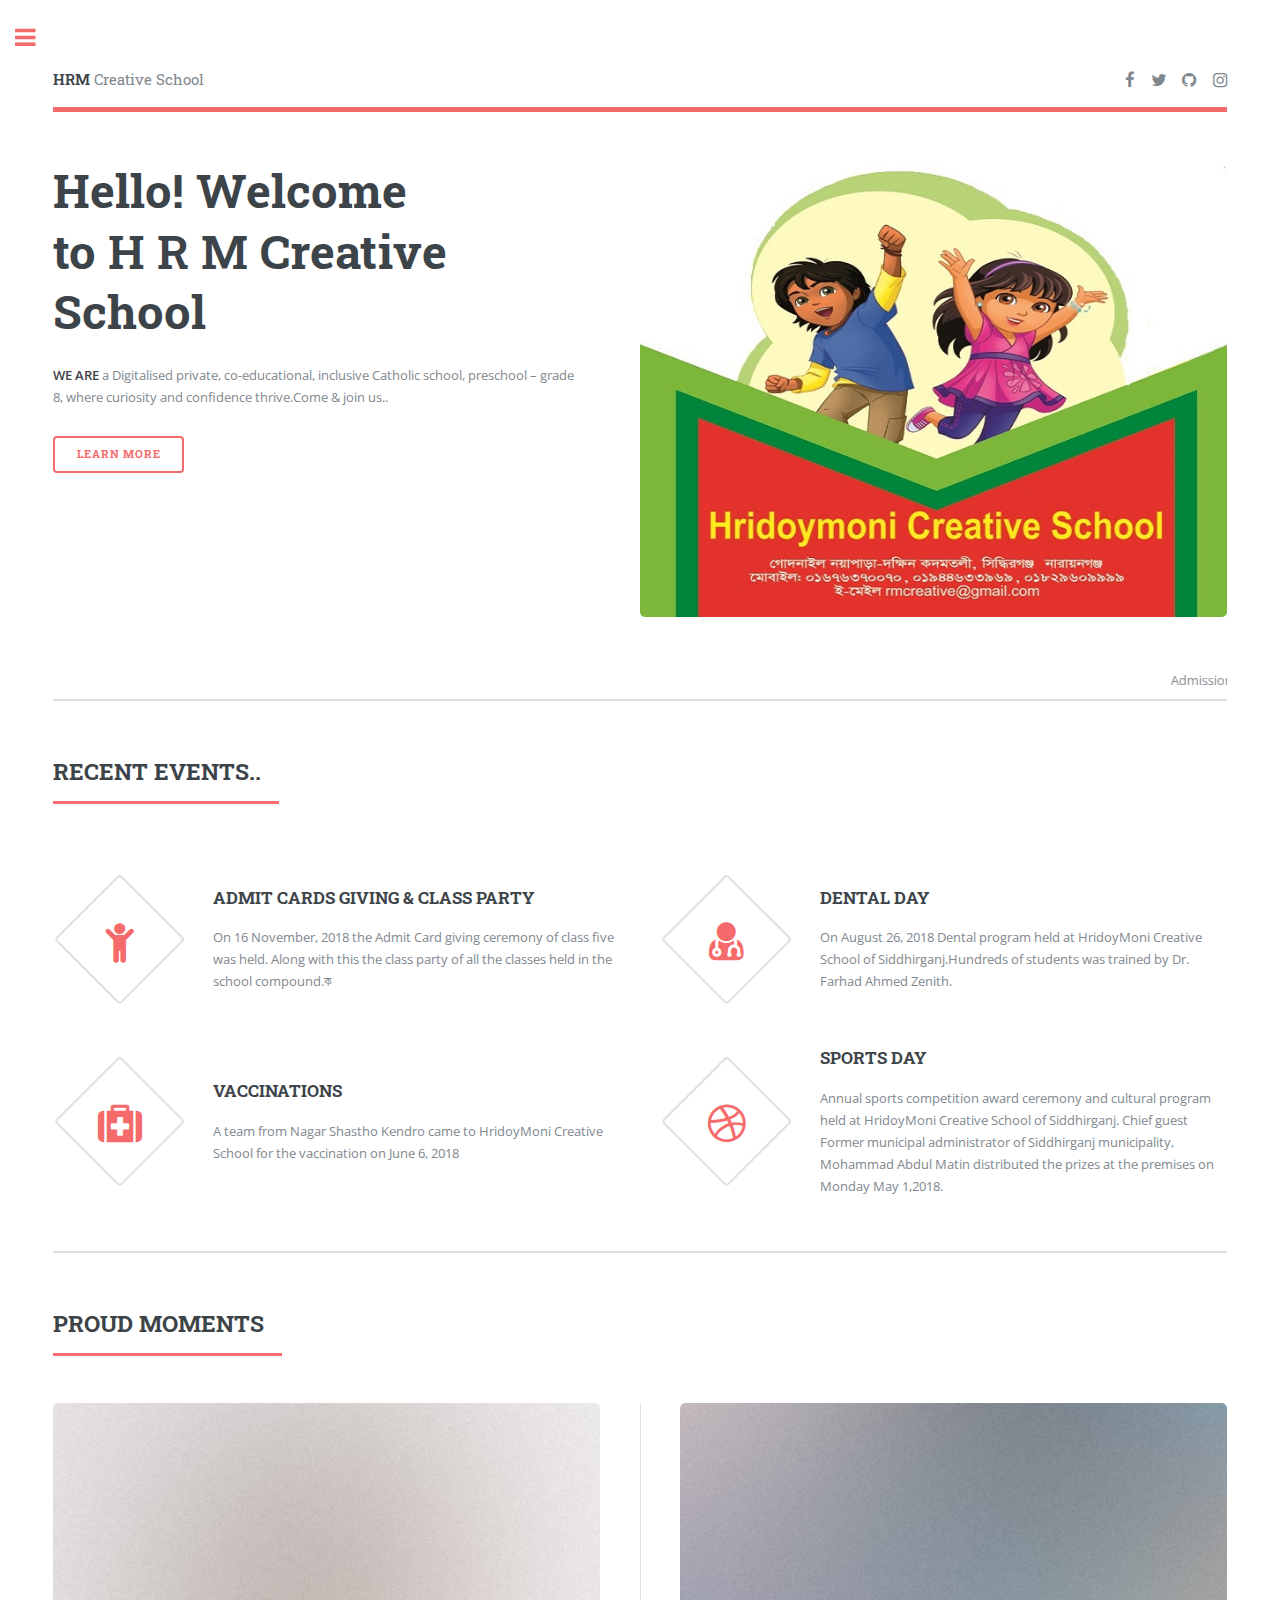
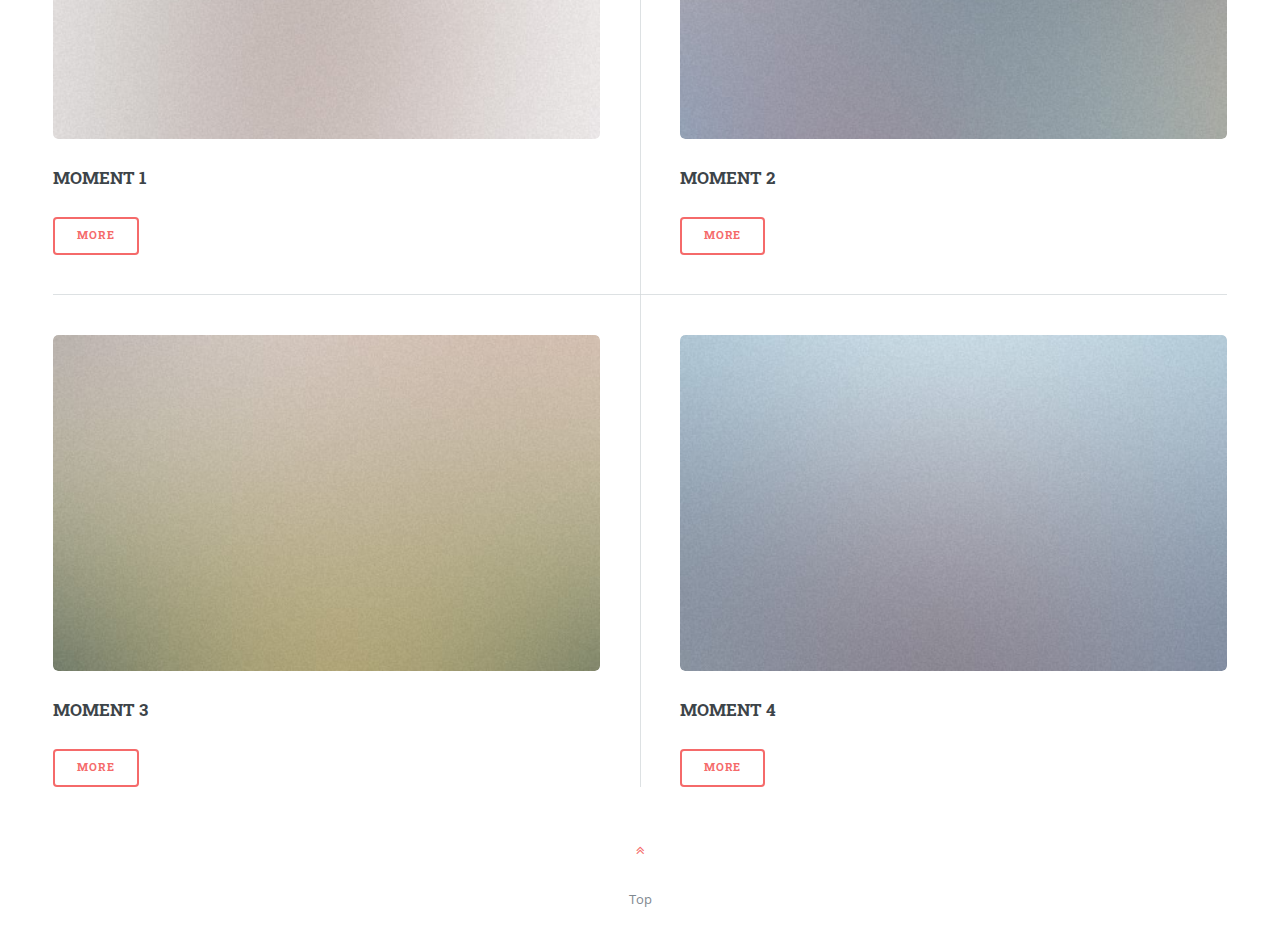
==== commit cd77e669: "30.11.2018" ====
--- a/index.html
+++ b/index.html
@@ -5,6 +5,7 @@
 <html>
 	<head>
 		<title>H R M Creative School</title>
+		<link rel="icon" href="images/home.ico">
 		<meta charset="utf-8" />
 		<meta name="viewport" content="width=device-width, initial-scale=1, user-scalable=no" />
 		<link rel="stylesheet" href="assets/css/main.css" />
@@ -50,7 +51,9 @@
 									<span class="image object">
 										<img src="images/logo.jpg" alt="School Logo" />
 									</span>
-								</section>
+									
+								</section>
+								<marquee>Admission Going for the 2018 session till January 1, 2018</marquee>
 
 							<!-- Section -->
 								<section id="events">
@@ -103,35 +106,35 @@
 									</header>
 									<div class="posts">
 										<article>
-											<a href="#" class="image"><img src="images/pic01.jpg" alt="" /></a>
-											<h3>Interdum aenean</h3>
-											<p>Aenean ornare velit lacus, ac varius enim lorem ullamcorper dolore. Proin aliquam facilisis ante interdum. Sed nulla amet lorem feugiat tempus aliquam.</p>
-											<ul class="actions">
-												<li><a href="#" class="button">More</a></li>
-											</ul>
-										</article>
-										<article>
-											<a href="#" class="image"><img src="images/pic02.jpg" alt="" /></a>
-											<h3>Nulla amet dolore</h3>
-											<p>Aenean ornare velit lacus, ac varius enim lorem ullamcorper dolore. Proin aliquam facilisis ante interdum. Sed nulla amet lorem feugiat tempus aliquam.</p>
-											<ul class="actions">
-												<li><a href="#" class="button">More</a></li>
-											</ul>
-										</article>
-										<article>
-											<a href="#" class="image"><img src="images/pic03.jpg" alt="" /></a>
-											<h3>Tempus ullamcorper</h3>
-											<p>Aenean ornare velit lacus, ac varius enim lorem ullamcorper dolore. Proin aliquam facilisis ante interdum. Sed nulla amet lorem feugiat tempus aliquam.</p>
-											<ul class="actions">
-												<li><a href="#" class="button">More</a></li>
-											</ul>
-										</article>
-										<article>
-											<a href="#" class="image"><img src="images/pic04.jpg" alt="" /></a>
-											<h3>Sed etiam facilis</h3>
-											<p>Aenean ornare velit lacus, ac varius enim lorem ullamcorper dolore. Proin aliquam facilisis ante interdum. Sed nulla amet lorem feugiat tempus aliquam.</p>
-											<ul class="actions">
-												<li><a href="#" class="button">More</a></li>
+											<a href="moments.html#moments" class="image"><img src="images/pic01.jpg" alt="" /></a>
+											<h3>MOMENT 1</h3>
+											<p></p>
+											<ul class="actions">
+												<li><a href="moments.html#moments" class="button">More</a></li>
+											</ul>
+										</article>
+										<article>
+											<a href="moments.html#moments" class="image"><img src="images/pic02.jpg" alt="" /></a>
+											<h3>MOMENT 2</h3>
+											<p></p>
+											<ul class="actions">
+												<li><a href="moments.html#moments" class="button">More</a></li>
+											</ul>
+										</article>
+										<article>
+											<a href="moments.html#moments" class="image"><img src="images/pic03.jpg" alt="" /></a>
+											<h3>MOMENT 3</h3>
+											<p></p>
+											<ul class="actions">
+												<li><a href="moments.html#moments" class="button">More</a></li>
+											</ul>
+										</article>
+										<article>
+											<a href="moments.html#moments" class="image"><img src="images/pic04.jpg" alt="" /></a>
+											<h3>MOMENT 4</h3>
+											<p></p>
+											<ul class="actions">
+												<li><a href="moments.html#moments" class="button">More</a></li>
 											</ul>
 										</article>
 										
@@ -186,15 +189,22 @@
 										</li>
 										
 										<li><a href="gallery.html">GALLERY</a></li>
-										<li><a href="elements.html">activities</a></li>
-										
-										<li><a href="#">EVENTS</a></li>
-										<li><a href="#">ABOUT US</a></li>
-										<li>
-											<span class="opener">support</span>
-											<ul>
-												<li><a href="#">Alumni</a></li>
-												<li><a href="#">Parents Association</a></li>
+										<li><a href="activities.html">activities</a></li>
+										
+										<li><a href="events.html">EVENTS</a></li>
+										<li>
+											<span class="opener">About Us</span>
+											<ul>
+												<li><a href="about.html#who">Who we are?</a></li>
+												<li><a href="about.html#mission">Mission Statement</a></li>
+												<li><a href="about.html#faq">F A Q</a></li>
+											</ul>
+										</li>
+										<li>
+											<span class="opener">Support</span>
+											<ul>
+												<li><a href="support.html#alumni">Alumni</a></li>
+												<li><a href="support.html#parents_association">Parents Association</a></li>
 											</ul>
 										</li>
 									</ul>
@@ -212,7 +222,7 @@
 										</article>
 										
 										<ul class="actions">
-										<li><a href="#" class="button">More</a></li>
+										<li><a href="about.html#moslem" class="button">More</a></li>
 									</ul>
 									
 										<article>
@@ -285,4 +295,4 @@
 			
 
 	</body>
-</html>
+</html>